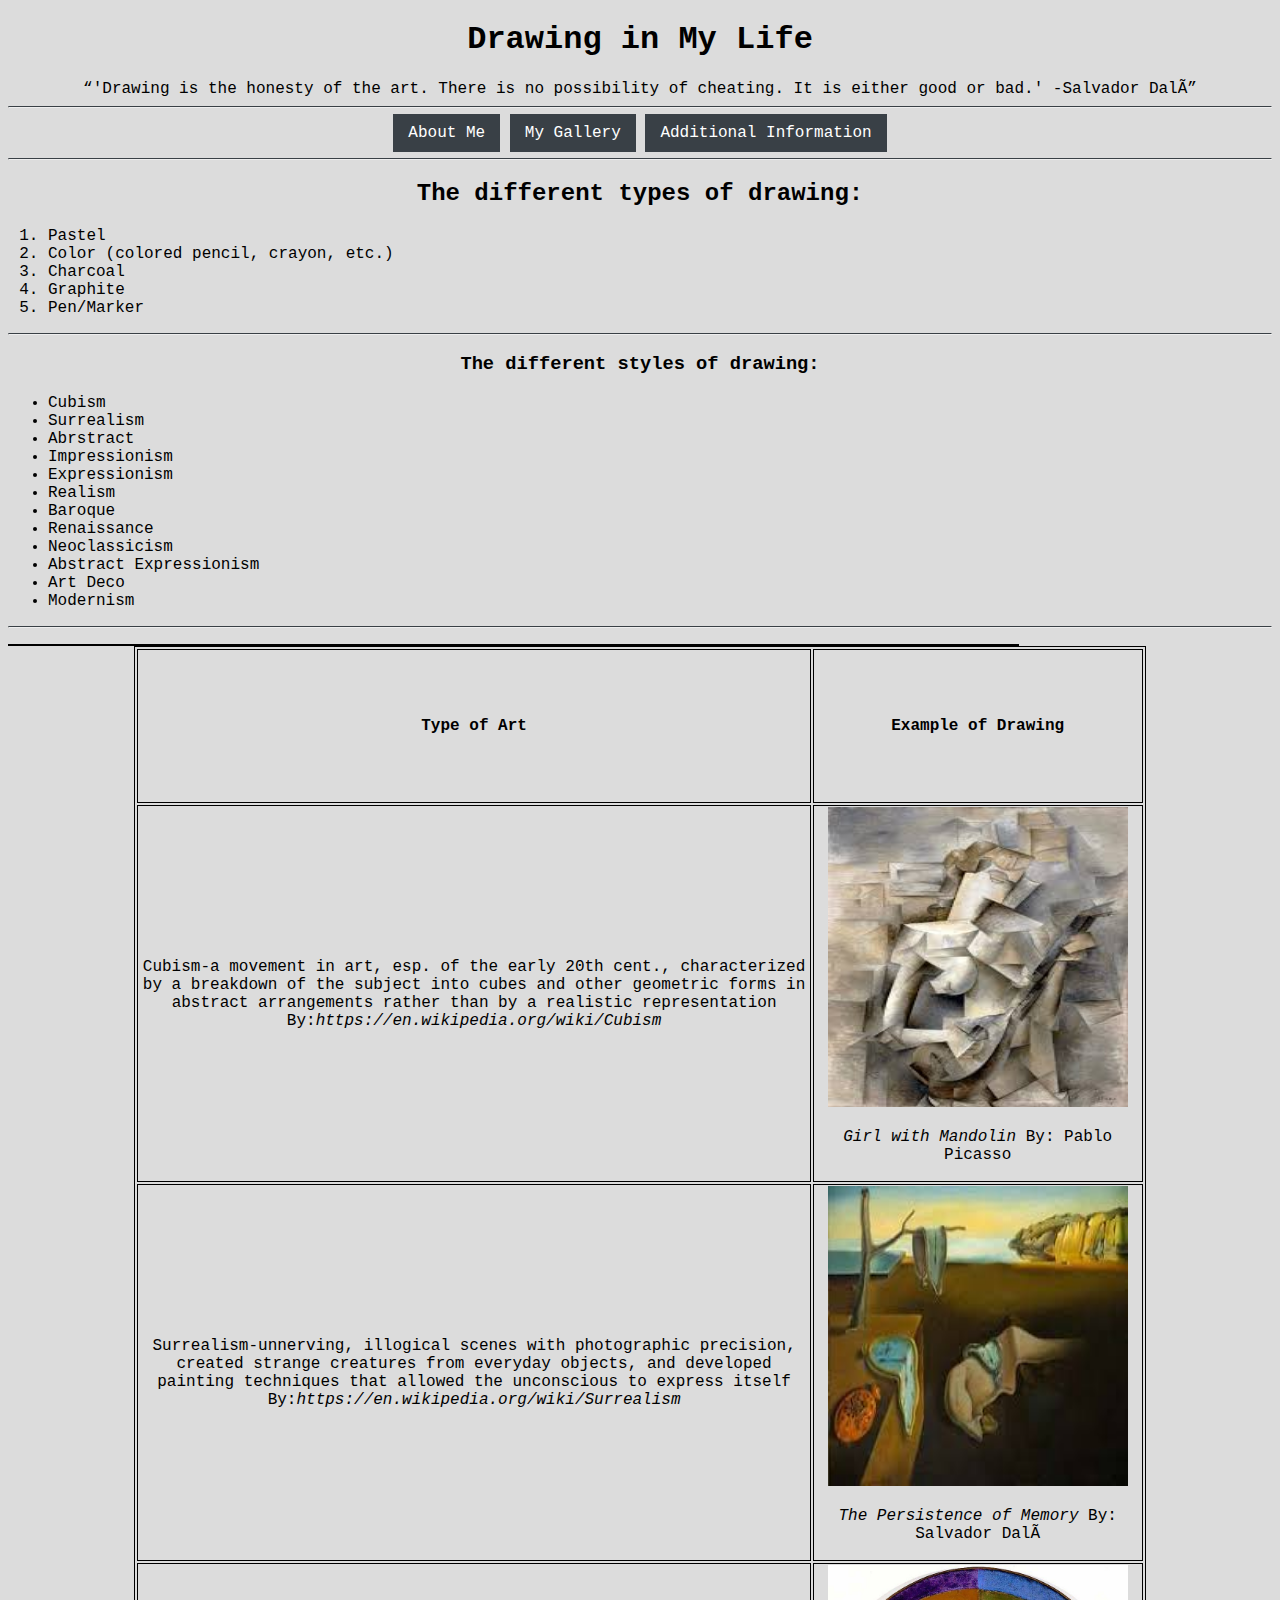
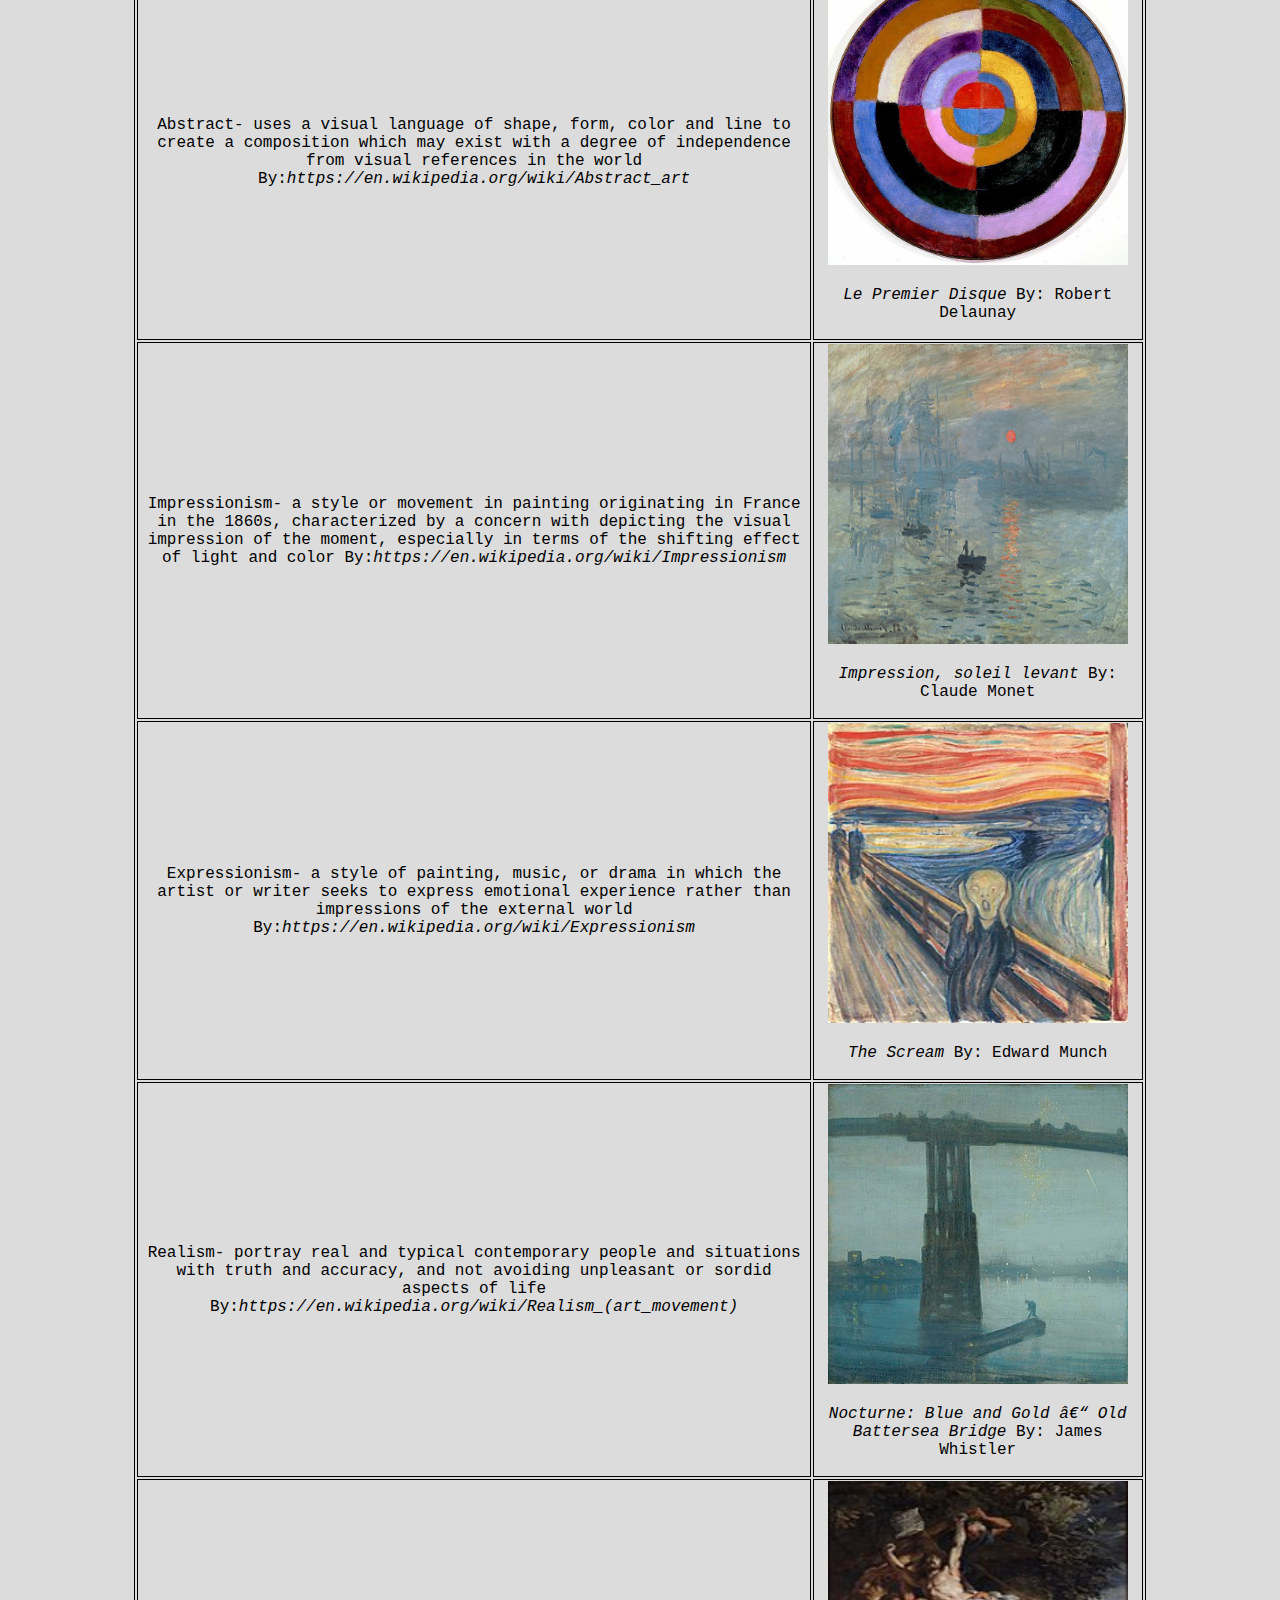
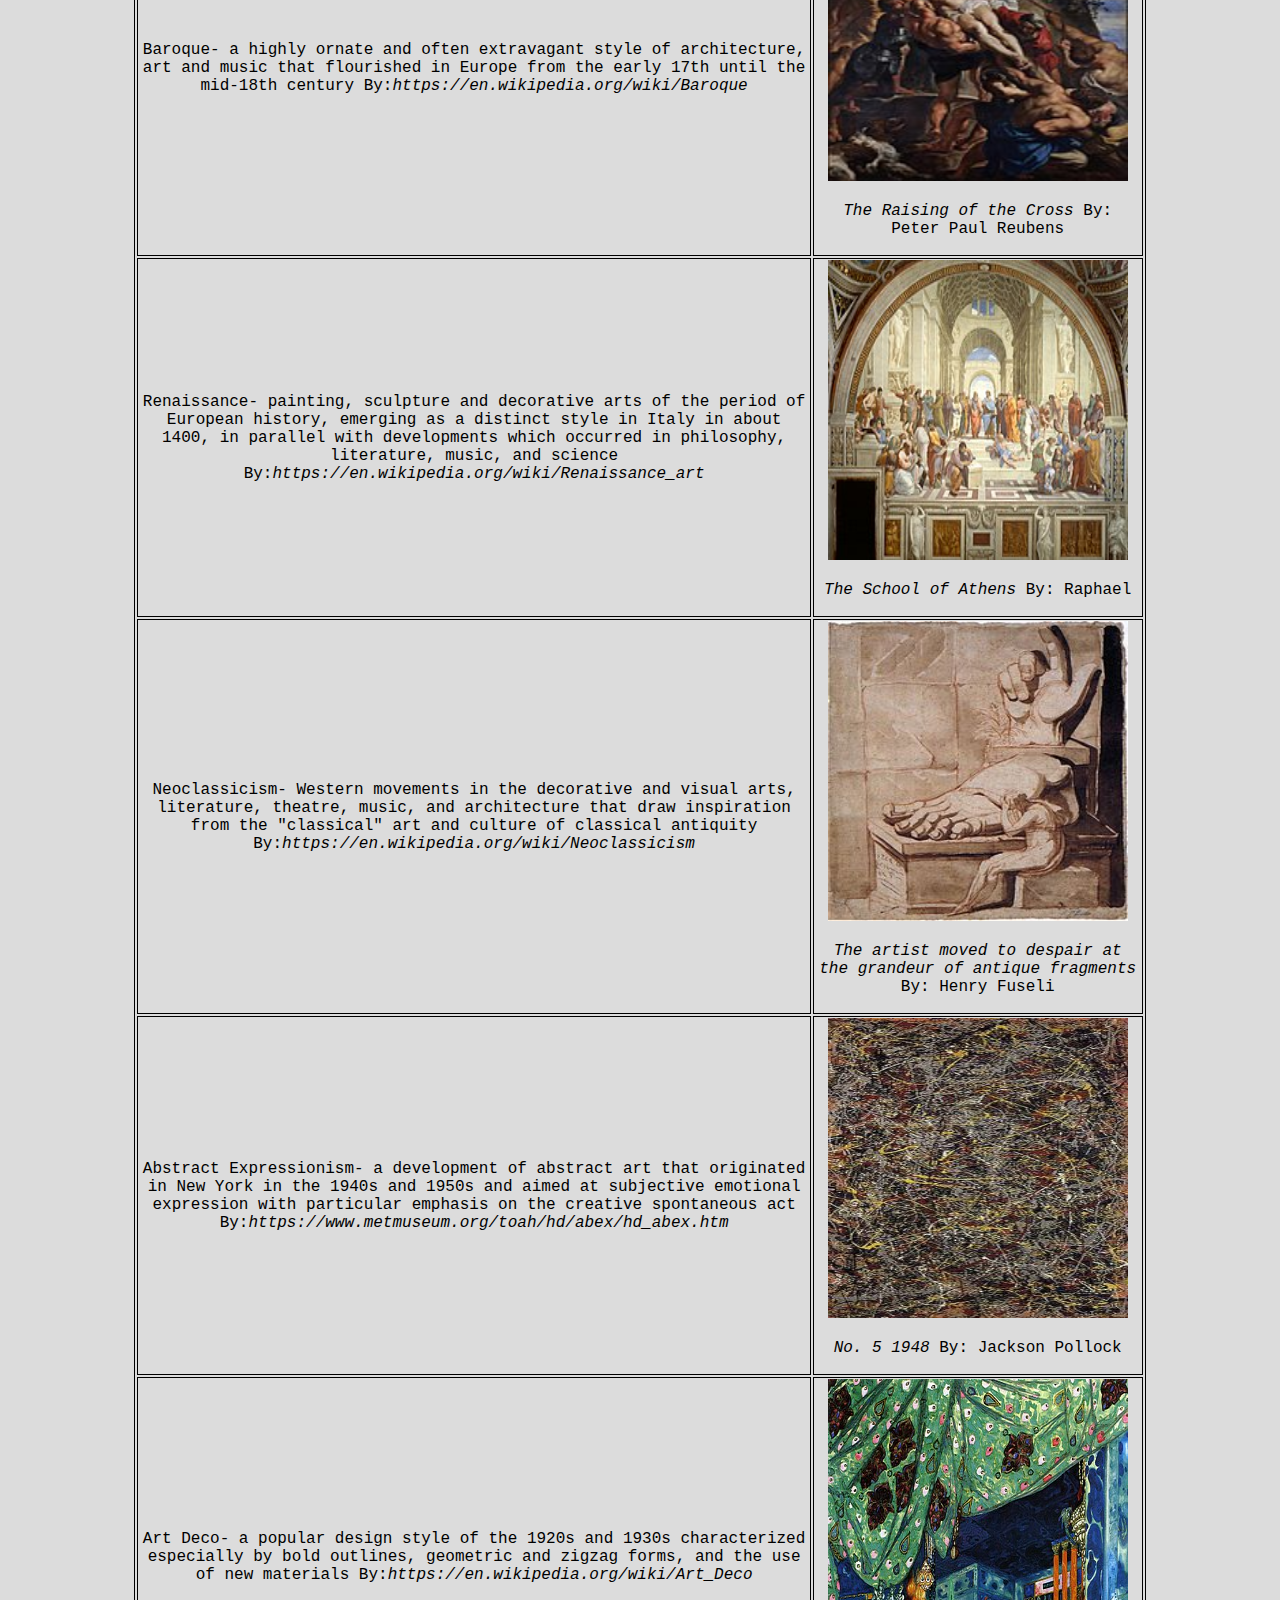
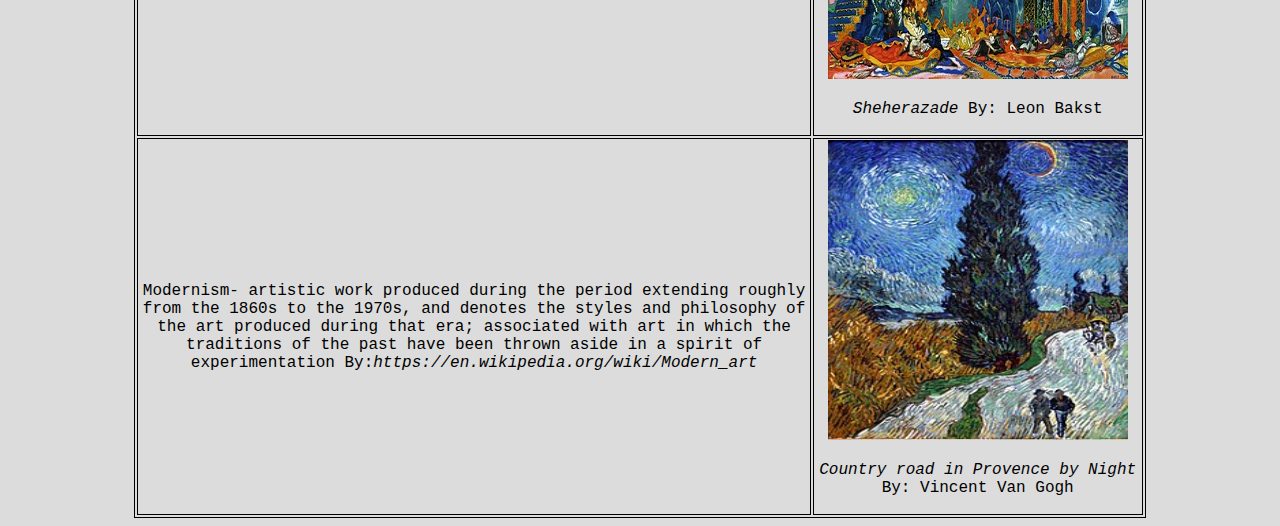
==== index.html @ 3efa5e1b "Update index.html" ====
<!DOCTYPE HTML PUBLIC "-//W3C//DTD HTML 4.01//EN" "http://www.w3.org/TR/html4/strict.dtd">
<html>
  <head>
    <META http-equiv="Content-Type" content="text/html;charset=ISO- 8859-1">
    <link rel="stylesheet" href="style.css">
    <title> The Art of Drawing 
          By: Abby Robinson
    </title>
  </head>
  <body>
    <main>
    <h1>Drawing in My Life</h1>
      <q>'Drawing is the honesty of the art. There is no possibility of cheating. It is either good or bad.' -Salvador Dalí</q>
    <hr>
      <div style="color:LightGray">
      <p></p>
      <p></p>
      <p></p>
      <div id="d01">
      <a href="https://aer75704.github.io/about">About Me</a>
      <a href="https://aer75704.github.io/mygallery">My Gallery</a>
      <a href="https://aer75704.github.io/etc">Additional Information</a>      
    </div>
      </div>
      <p></p>
      <p></p>
      <p></p>
      <hr>
    <p></p>
    <h2> The different types of drawing:</h2>
    <div style="text-align:left">     
          <ol>
                    <li>Pastel</li>
                    <li>Color (colored pencil, crayon, etc.)</li>
                    <li>Charcoal</li>
                    <li>Graphite</li>
                    <li>Pen/Marker</li>
          </ol>  
    </div>
    <hr>
    <h3> The different styles of drawing:</h3>
  <div style="text-align:left">  
      <ul>
        <li>Cubism</li>
        <li>Surrealism</li>
        <li>Abrstract</li>
        <li>Impressionism</li>
        <li>Expressionism</li>
        <li>Realism</li>
        <li>Baroque</li>
        <li>Renaissance</li>
        <li>Neoclassicism</li> 
        <li>Abstract Expressionism</li>
        <li>Art Deco</li>
        <li>Modernism</li>
      </ul>
    </div>
    </main>
    <hr>
    <p></p>
    <p></p>
    <table>
      <table align="center">
      <thead>
        <tr>
        <th>Type of Art</th>
        <th>Example of Drawing</th>
        </tr> 
      </thead>
      <tbody>
        <tr>
            <td>Cubism-a movement in art, esp. of the early 20th cent., characterized by a breakdown of the subject into cubes and other geometric forms in abstract arrangements rather than by a realistic representation By:<cite>https://en.wikipedia.org/wiki/Cubism</cite></td>
            <td><img src="Cubism.jpeg" alt="Cubism Artwork By: Pablo Picasso"><p><cite>Girl with Mandolin </cite>By: Pablo Picasso</p></td>
        </tr>
        <tr>
            <td>Surrealism-unnerving, illogical scenes with photographic precision, created strange creatures from everyday objects, and developed painting techniques that allowed the unconscious to express itself By:<cite>https://en.wikipedia.org/wiki/Surrealism</cite></td>
            <td><img src="Surrealism.jpeg" alt="Surrealist Artwork By: Salvador Dalí"><p><cite>The Persistence of Memory </cite>By: Salvador Dalí</p></td>
        </tr>
        <tr>
            <td>Abstract- uses a visual language of shape, form, color and line to create a composition which may exist with a degree of independence from visual references in the world By:<cite>https://en.wikipedia.org/wiki/Abstract_art</cite></td>
            <td><img src="Abstract.jpeg" alt="Abstract Artwork By: Robert Delaunay"><p><cite>Le Premier Disque </cite>By: Robert Delaunay</p></td>
        </tr>
        <tr>
            <td>Impressionism- a style or movement in painting originating in France in the 1860s, characterized by a concern with depicting the visual impression of the moment, especially in terms of the shifting effect of light and color By:<cite>https://en.wikipedia.org/wiki/Impressionism</cite></td>
            <td><img src="Impressionism.jpeg" alt="Impressionist Artwork By: Claud Monet"><p><cite>Impression, soleil levant </cite>By: Claude Monet</p></td>
        </tr>
        <tr>
            <td>Expressionism- a style of painting, music, or drama in which the artist or writer seeks to express emotional experience rather than impressions of the external world By:<cite>https://en.wikipedia.org/wiki/Expressionism</cite></td>
            <td><img src="Expressionism.jpeg" alt="Expressionist Artwork By: Edward Munch"><p><cite>The Scream </cite>By: Edward Munch</p></td>
        </tr>
        <tr>
            <td>Realism- portray real and typical contemporary people and situations with truth and accuracy, and not avoiding unpleasant or sordid aspects of life By:<cite>https://en.wikipedia.org/wiki/Realism_(art_movement)</cite></td>
          <td><img src="Realism.jpeg" alt="Realist Artwork By: James Whistler"><p><cite>Nocturne: Blue and Gold – Old Battersea Bridge </cite>By: James Whistler</p></td>
        </tr>
        <tr>
            <td>Baroque- a highly ornate and often extravagant style of architecture, art and music that flourished in Europe from the early 17th until the mid-18th century By:<cite>https://en.wikipedia.org/wiki/Baroque</cite></td>
            <td><img src="Baroque.jpeg" alt="Baroque Artwork By: Peter Paul Reubens"><p><cite>The Raising of the Cross </cite>By: Peter Paul Reubens</p></td>
        </tr>
        <tr>
            <td>Renaissance- painting, sculpture and decorative arts of the period of European history, emerging as a distinct style in Italy in about 1400, in parallel with developments which occurred in philosophy, literature, music, and science By:<cite>https://en.wikipedia.org/wiki/Renaissance_art</cite></td>
            <td><img src="Renaissance.jpeg" alt="Renaissance Artwork By: Raphael"><p><cite>The School of Athens </cite>By: Raphael</p></td>
        </tr>
        <tr>
            <td>Neoclassicism- Western movements in the decorative and visual arts, literature, theatre, music, and architecture that draw inspiration from the "classical" art and culture of classical antiquity By:<cite>https://en.wikipedia.org/wiki/Neoclassicism</cite></td>
            <td><img src="Neoclassicism.jpeg" alt="Neoclassicist Artwork By: Henry Fuseli"><p><cite>The artist moved to despair at the grandeur of antique fragments </cite>By: Henry Fuseli</p></td>
        </tr>
        <tr>
            <td>Abstract Expressionism- a development of abstract art that originated in New York in the 1940s and 1950s and aimed at subjective emotional expression with particular emphasis on the creative spontaneous act By:<cite>https://www.metmuseum.org/toah/hd/abex/hd_abex.htm</cite></td>
            <td><img src="Abstract Expressionism.jpeg" alt="Abstract Expressionist Artwork By: Jackson Pollock"><p><cite>No. 5 1948 </cite>By: Jackson Pollock</p></td>
        </tr>
        <tr>
            <td>Art Deco- a popular design style of the 1920s and 1930s characterized especially by bold outlines, geometric and zigzag forms, and the use of new materials By:<cite>https://en.wikipedia.org/wiki/Art_Deco</cite></caption></td>
            <td><img src="Art Deco.jpeg" alt="Art Deco Artwork By: Leon Bakst"><p><cite>Sheherazade </cite>By: Leon Bakst</p></td>
        </tr>
        <tr>
            <td>Modernism- artistic work produced during the period extending roughly from the 1860s to the 1970s, and denotes the styles and philosophy of the art produced during that era; associated with art in which the traditions of the past have been thrown aside in a spirit of experimentation By:<cite>https://en.wikipedia.org/wiki/Modern_art</cite></td>
            <td><img src="Modernism.jpeg" alt="Modernist Artwork By: Vincent Van Gogh"><p><cite>Country road in Provence by Night </cite>By: Vincent Van Gogh</p></td>
        </tr>
      </tbody>
    </table>
  </body>
</html>
---- style.css ----
body {
  font-family: "Courier New", Courier, monospace;
  text-align: center;
  background-color: Gainsboro;

}

img {
  height:300px;
  width:300px;

}

#d01 a {
  padding: 10px 15px;
  background-color: #394046;
  color: white;
  
}

#d01 a:link, a:visited {
  text-decoration: none;
  
}

#d01 a:hover {
  background-color: navy;
  color: white;
  
}

table, th, td {
   border: 1px solid black;

}

table {
    width: 80%;
}

th {
    height: 150px;
  
}

td {
  height: 300px;
    
}

hr {
  border-top: 1px solid #394046;
 
}
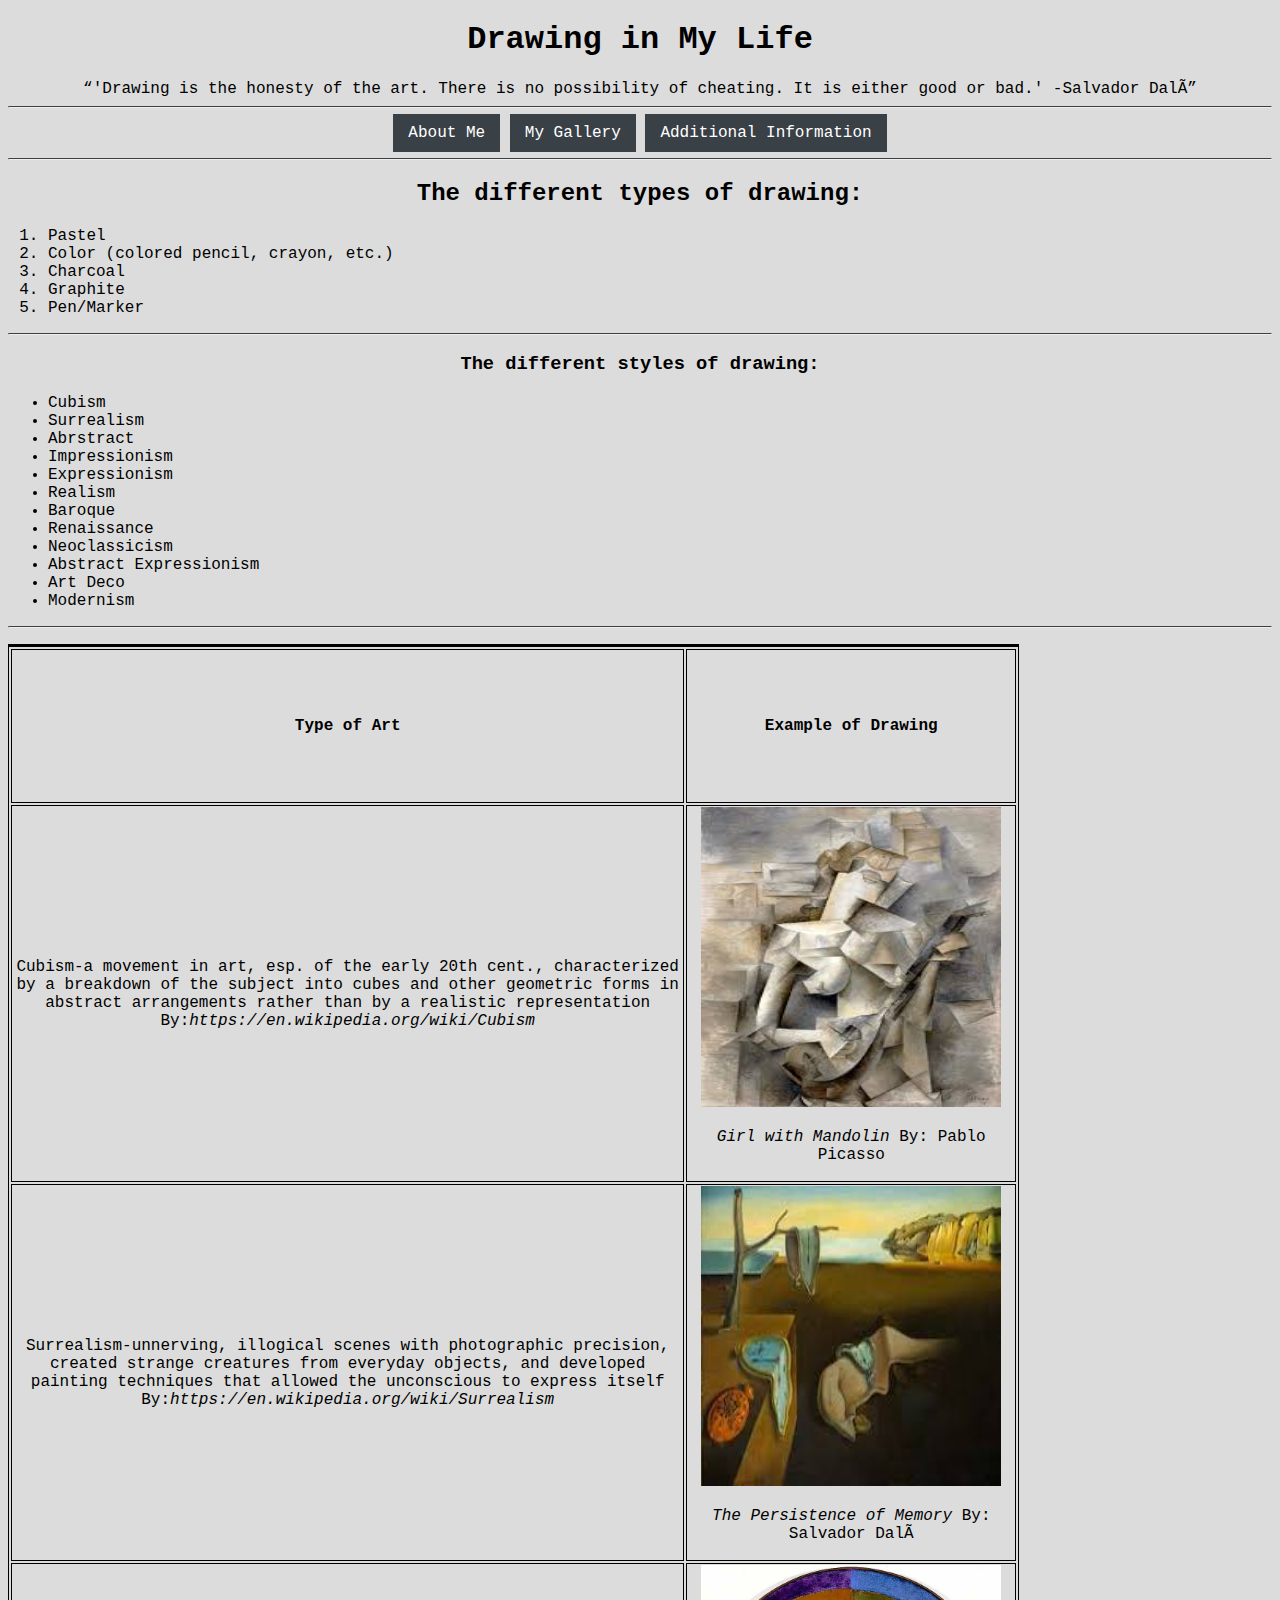
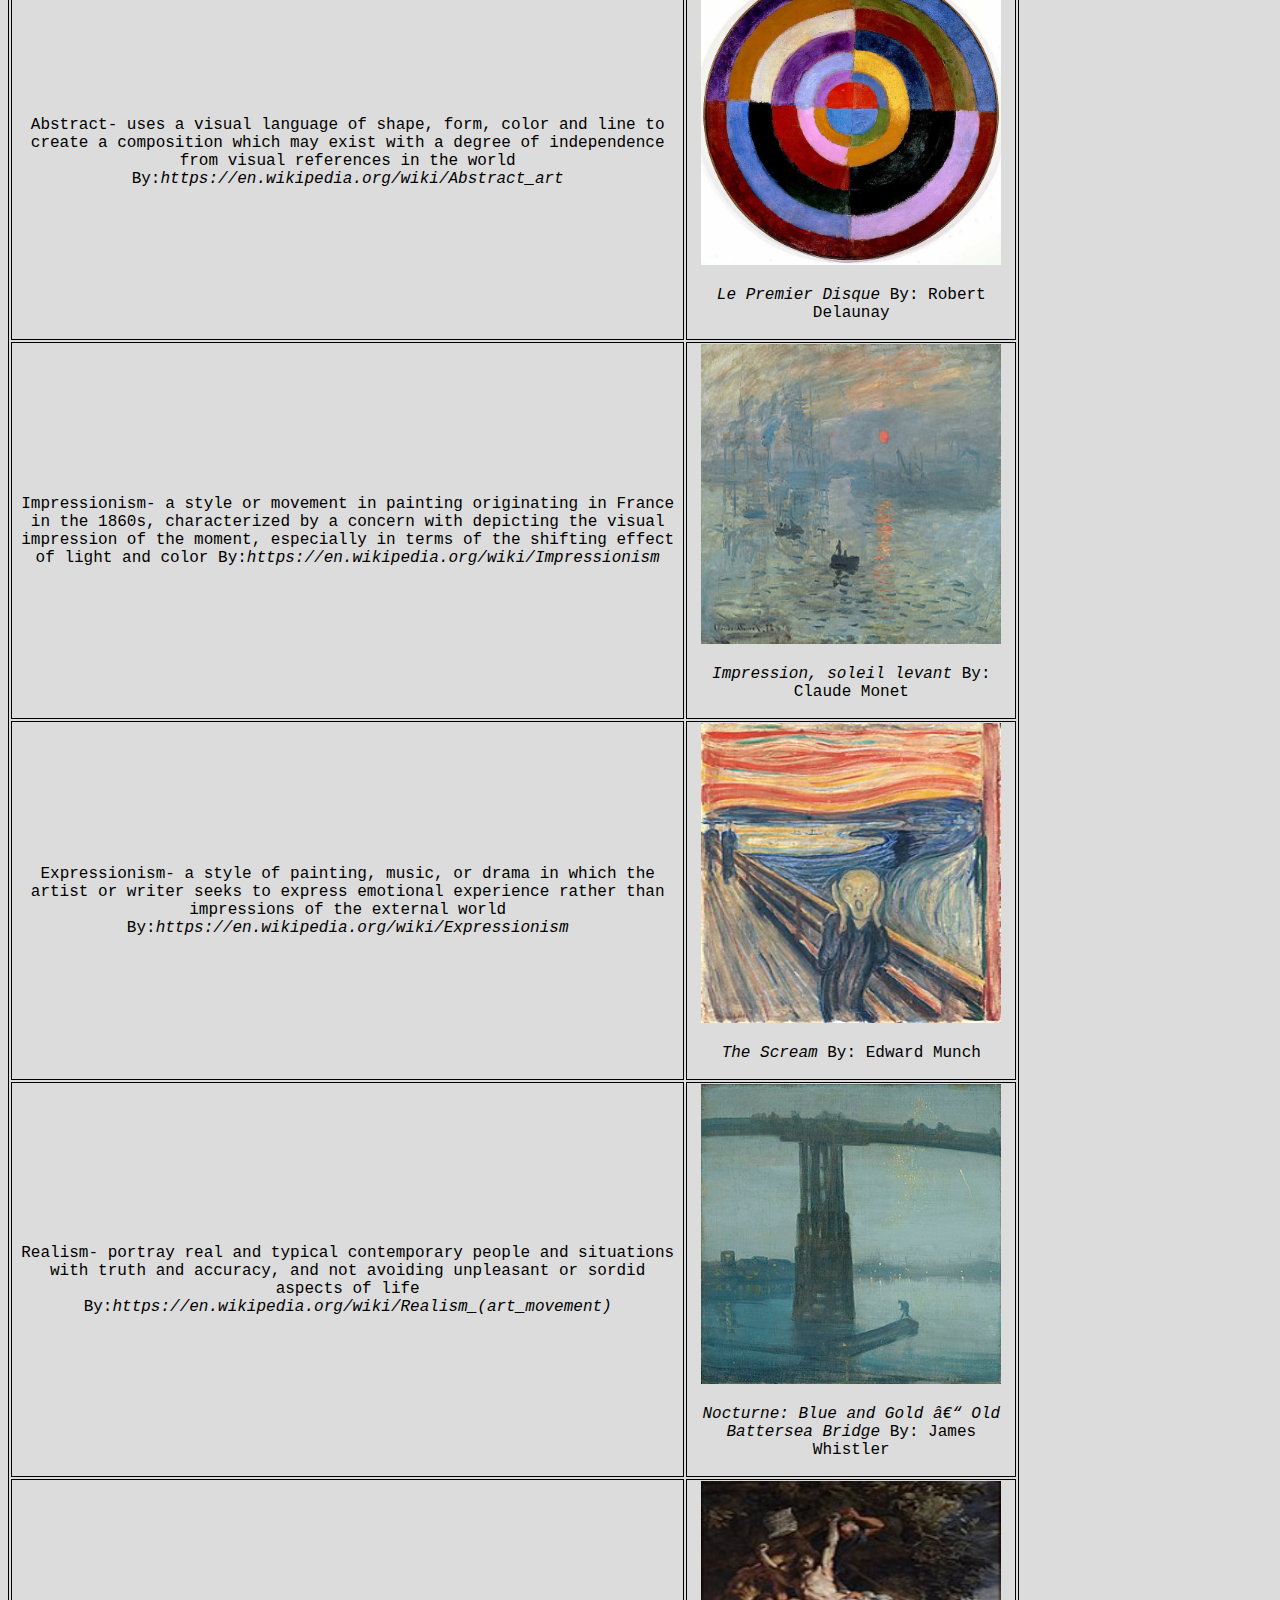
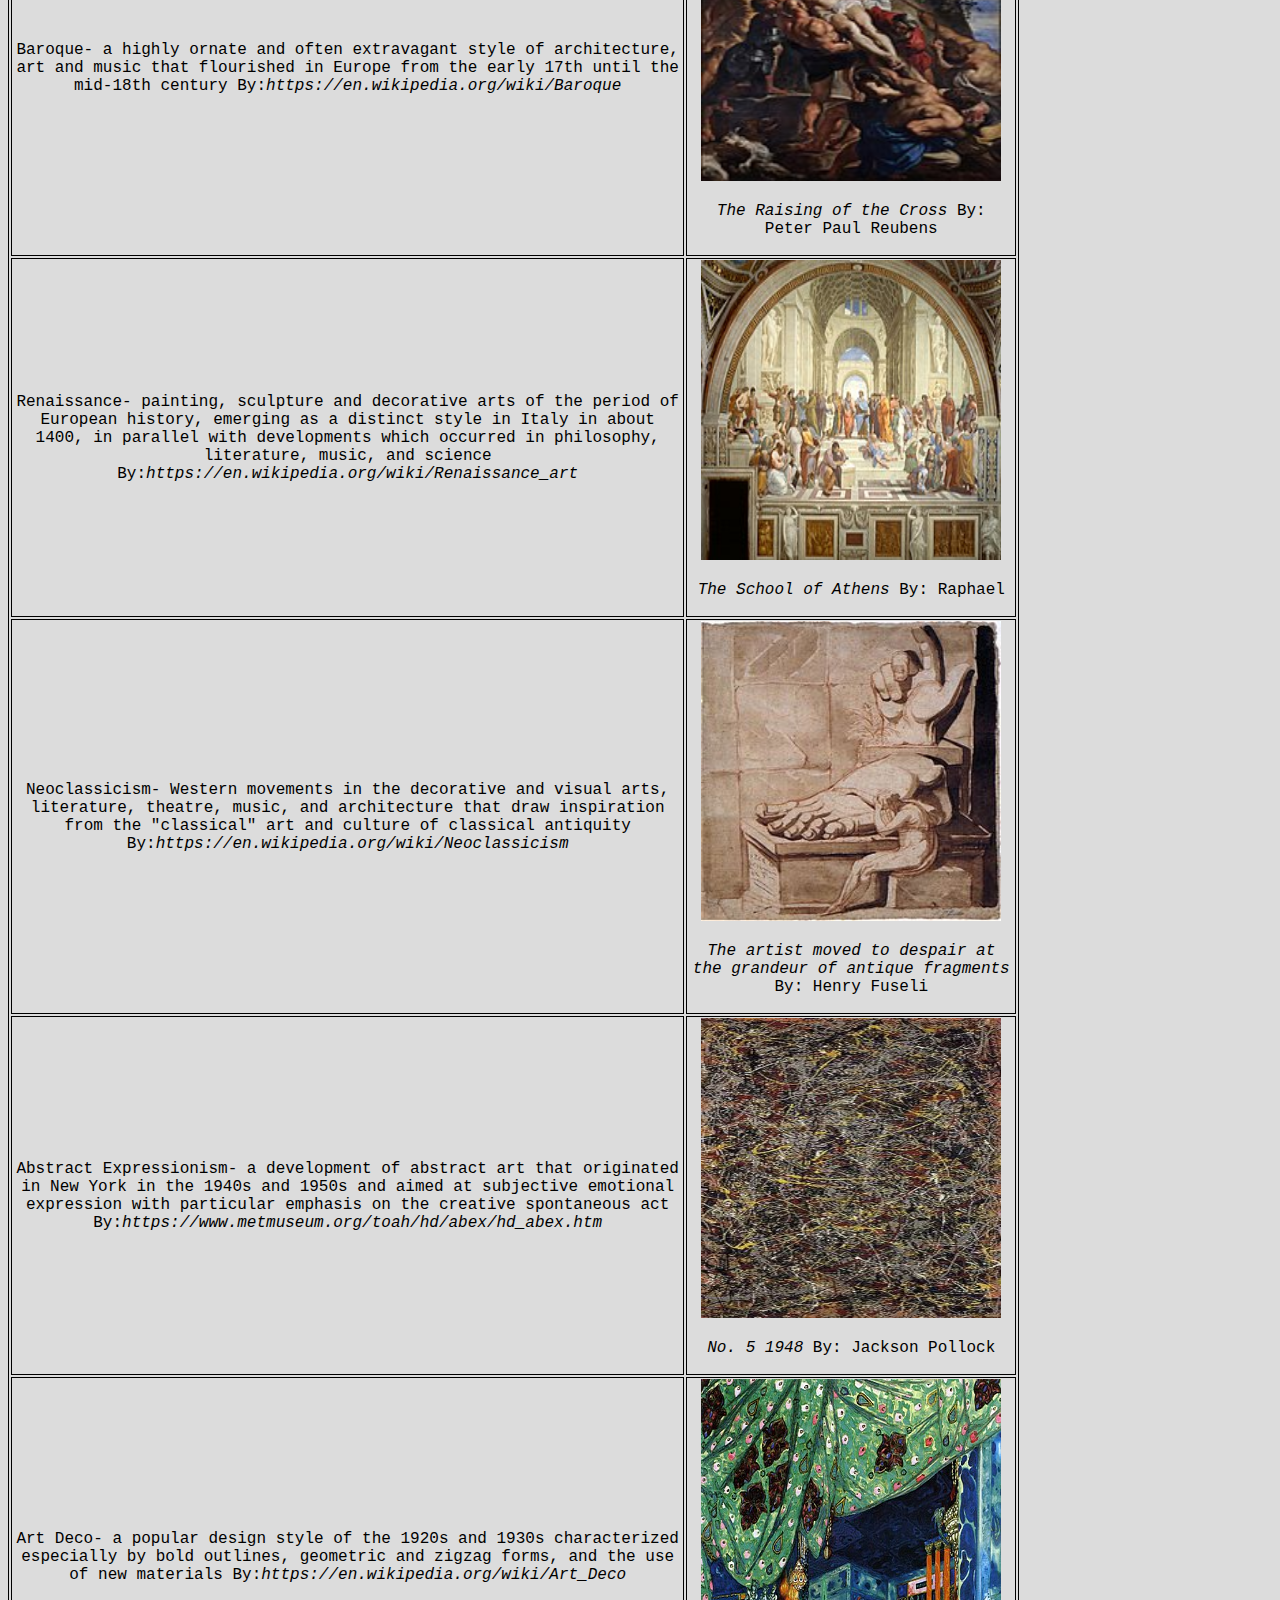
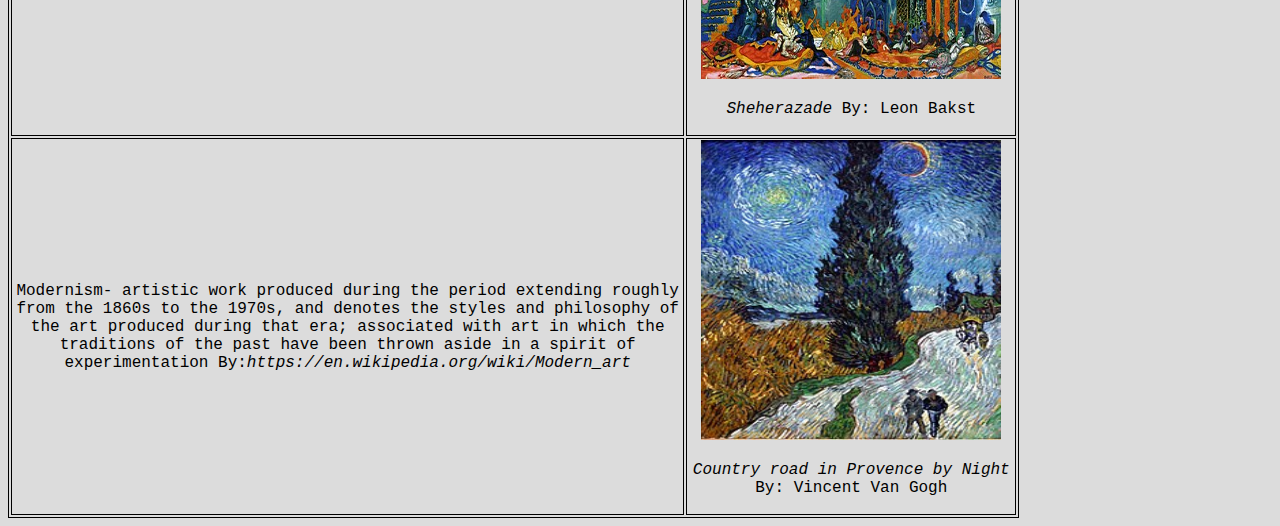
==== commit c7e3ade2: "Update index.html" ====
--- a/index.html
+++ b/index.html
@@ -60,7 +60,7 @@
     <p></p>
     <p></p>
     <table>
-      <table align="center">
+      <table>
       <thead>
         <tr>
         <th>Type of Art</th>
@@ -109,7 +109,7 @@
             <td><img src="Abstract Expressionism.jpeg" alt="Abstract Expressionist Artwork By: Jackson Pollock"><p><cite>No. 5 1948 </cite>By: Jackson Pollock</p></td>
         </tr>
         <tr>
-            <td>Art Deco- a popular design style of the 1920s and 1930s characterized especially by bold outlines, geometric and zigzag forms, and the use of new materials By:<cite>https://en.wikipedia.org/wiki/Art_Deco</cite></caption></td>
+            <td>Art Deco- a popular design style of the 1920s and 1930s characterized especially by bold outlines, geometric and zigzag forms, and the use of new materials By:<cite>https://en.wikipedia.org/wiki/Art_Deco</cite></td>
             <td><img src="Art Deco.jpeg" alt="Art Deco Artwork By: Leon Bakst"><p><cite>Sheherazade </cite>By: Leon Bakst</p></td>
         </tr>
         <tr>
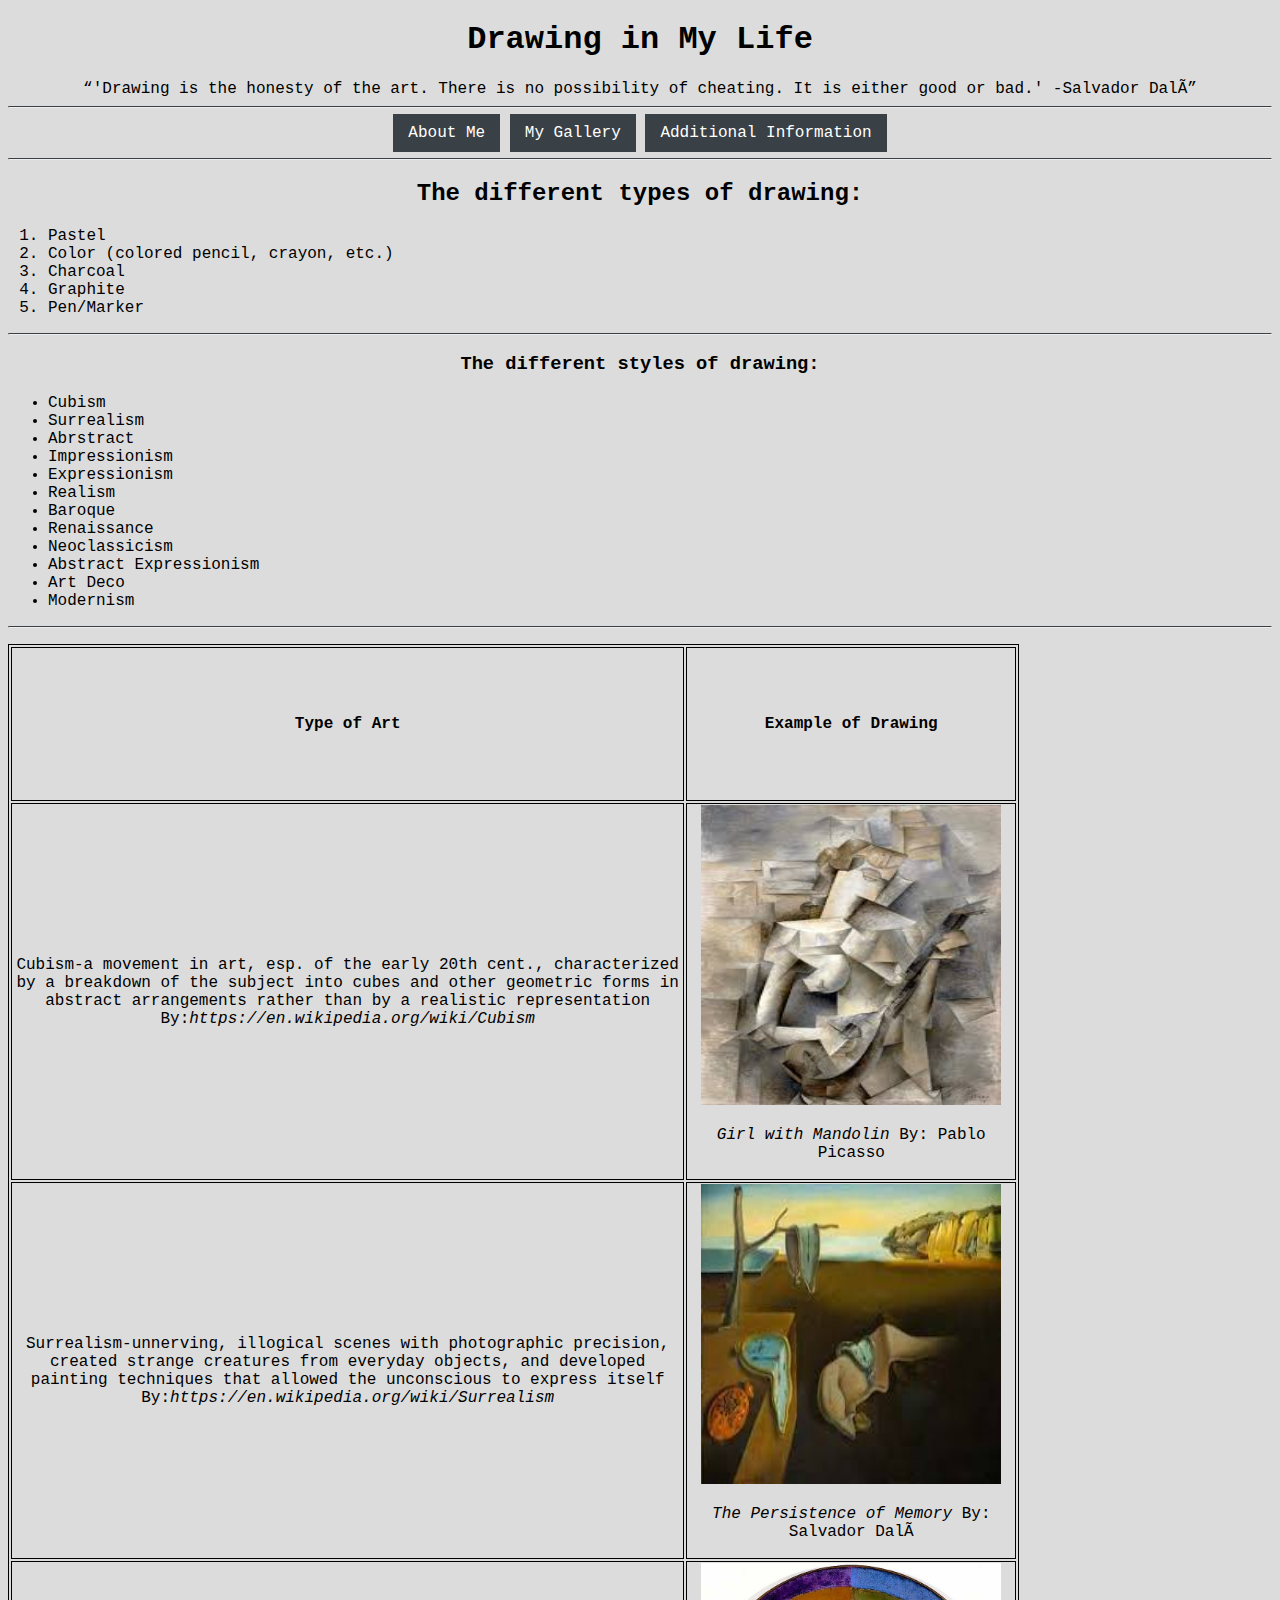
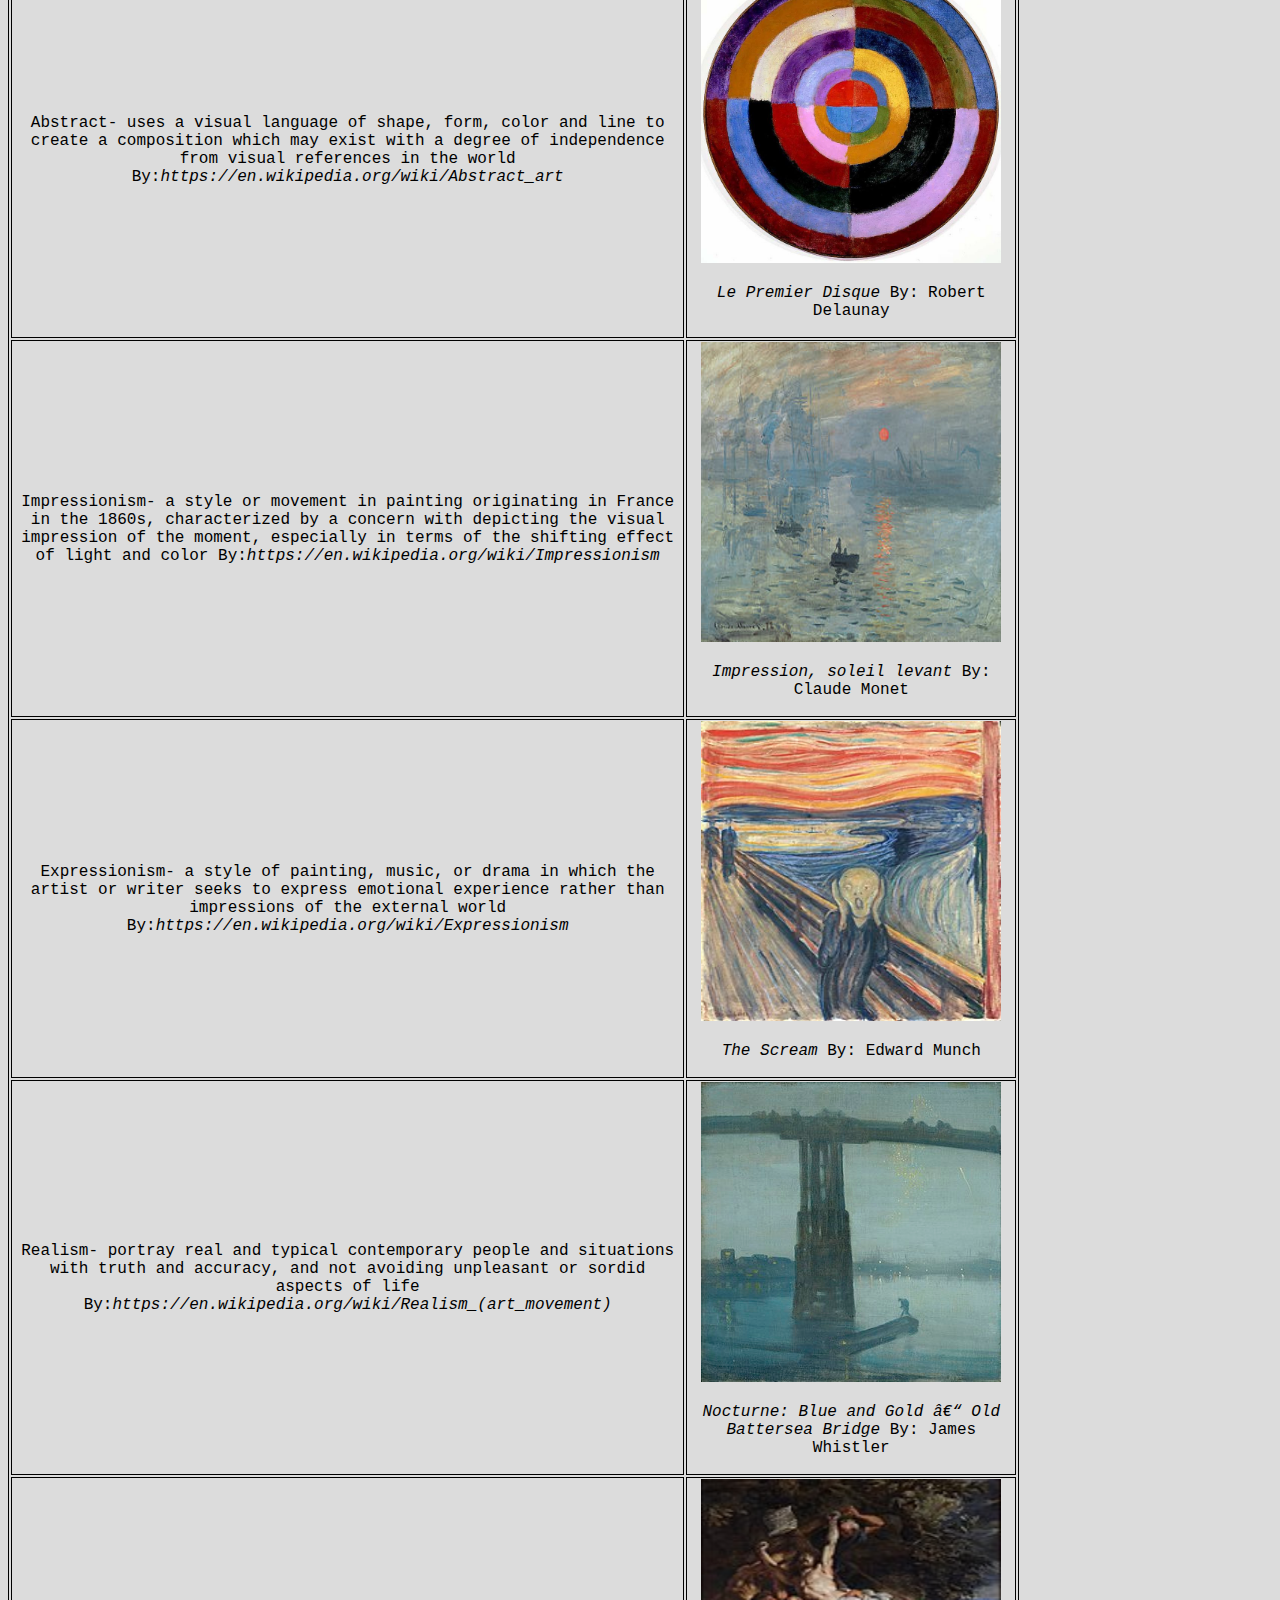
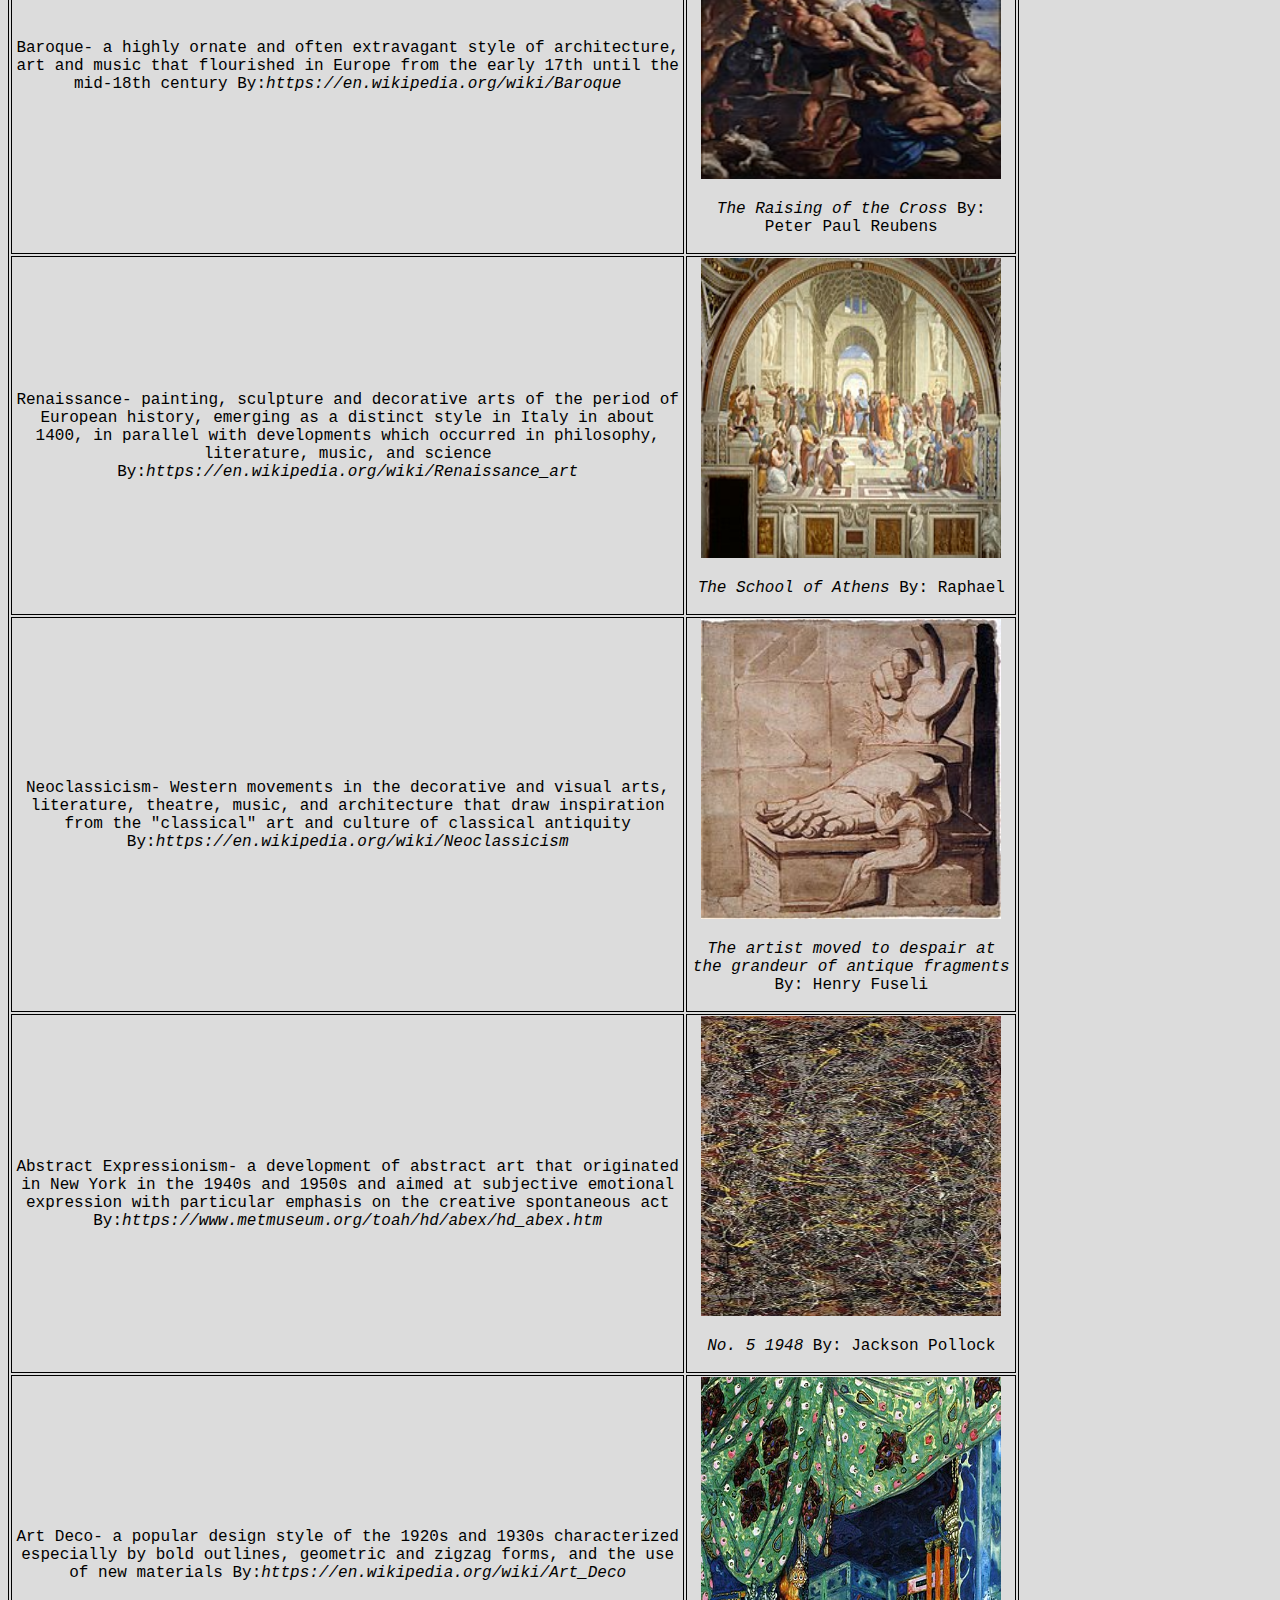
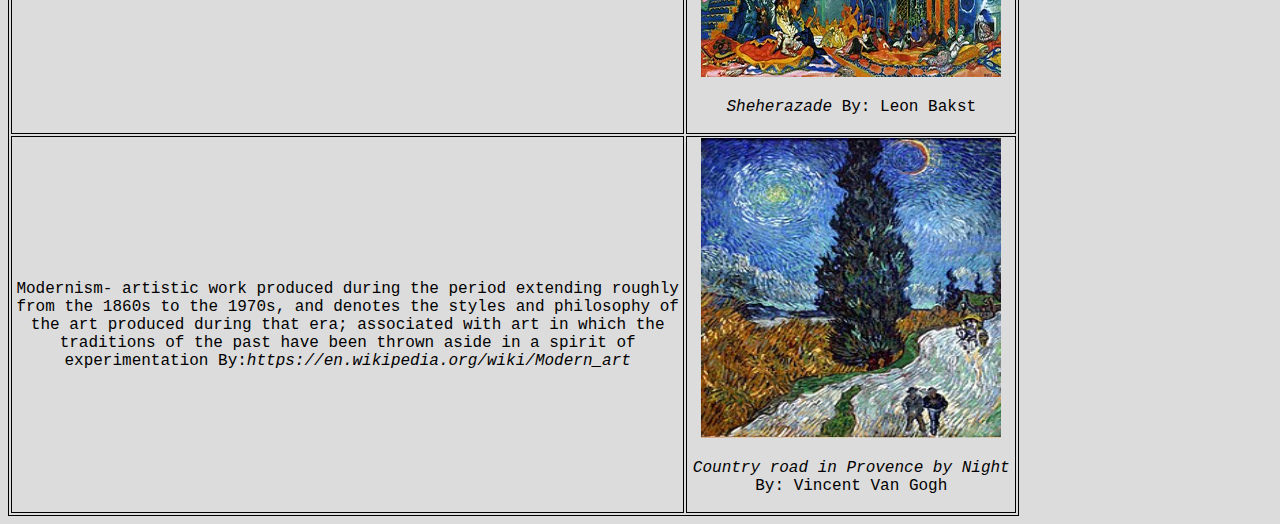
==== commit 7fe503df: "Update index.html" ====
--- a/index.html
+++ b/index.html
@@ -59,7 +59,6 @@
     <hr>
     <p></p>
     <p></p>
-    <table>
       <table>
       <thead>
         <tr>
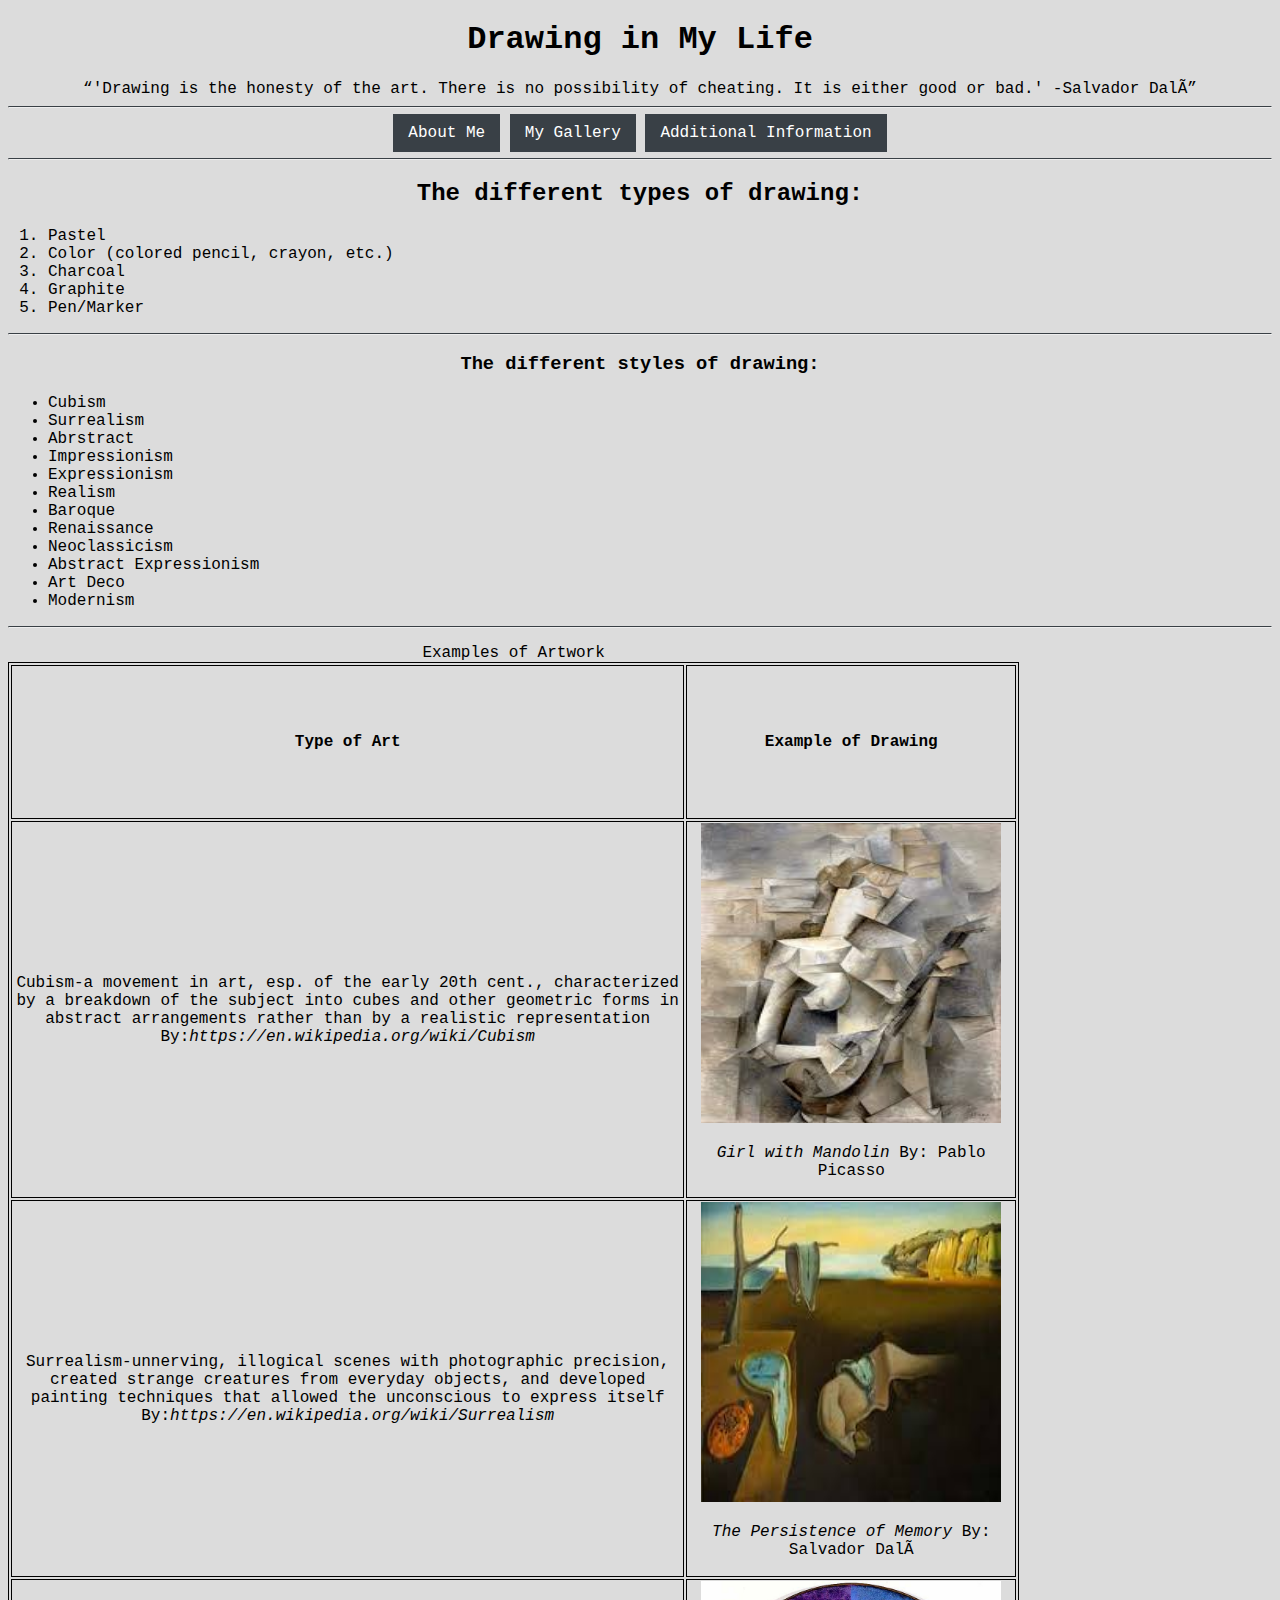
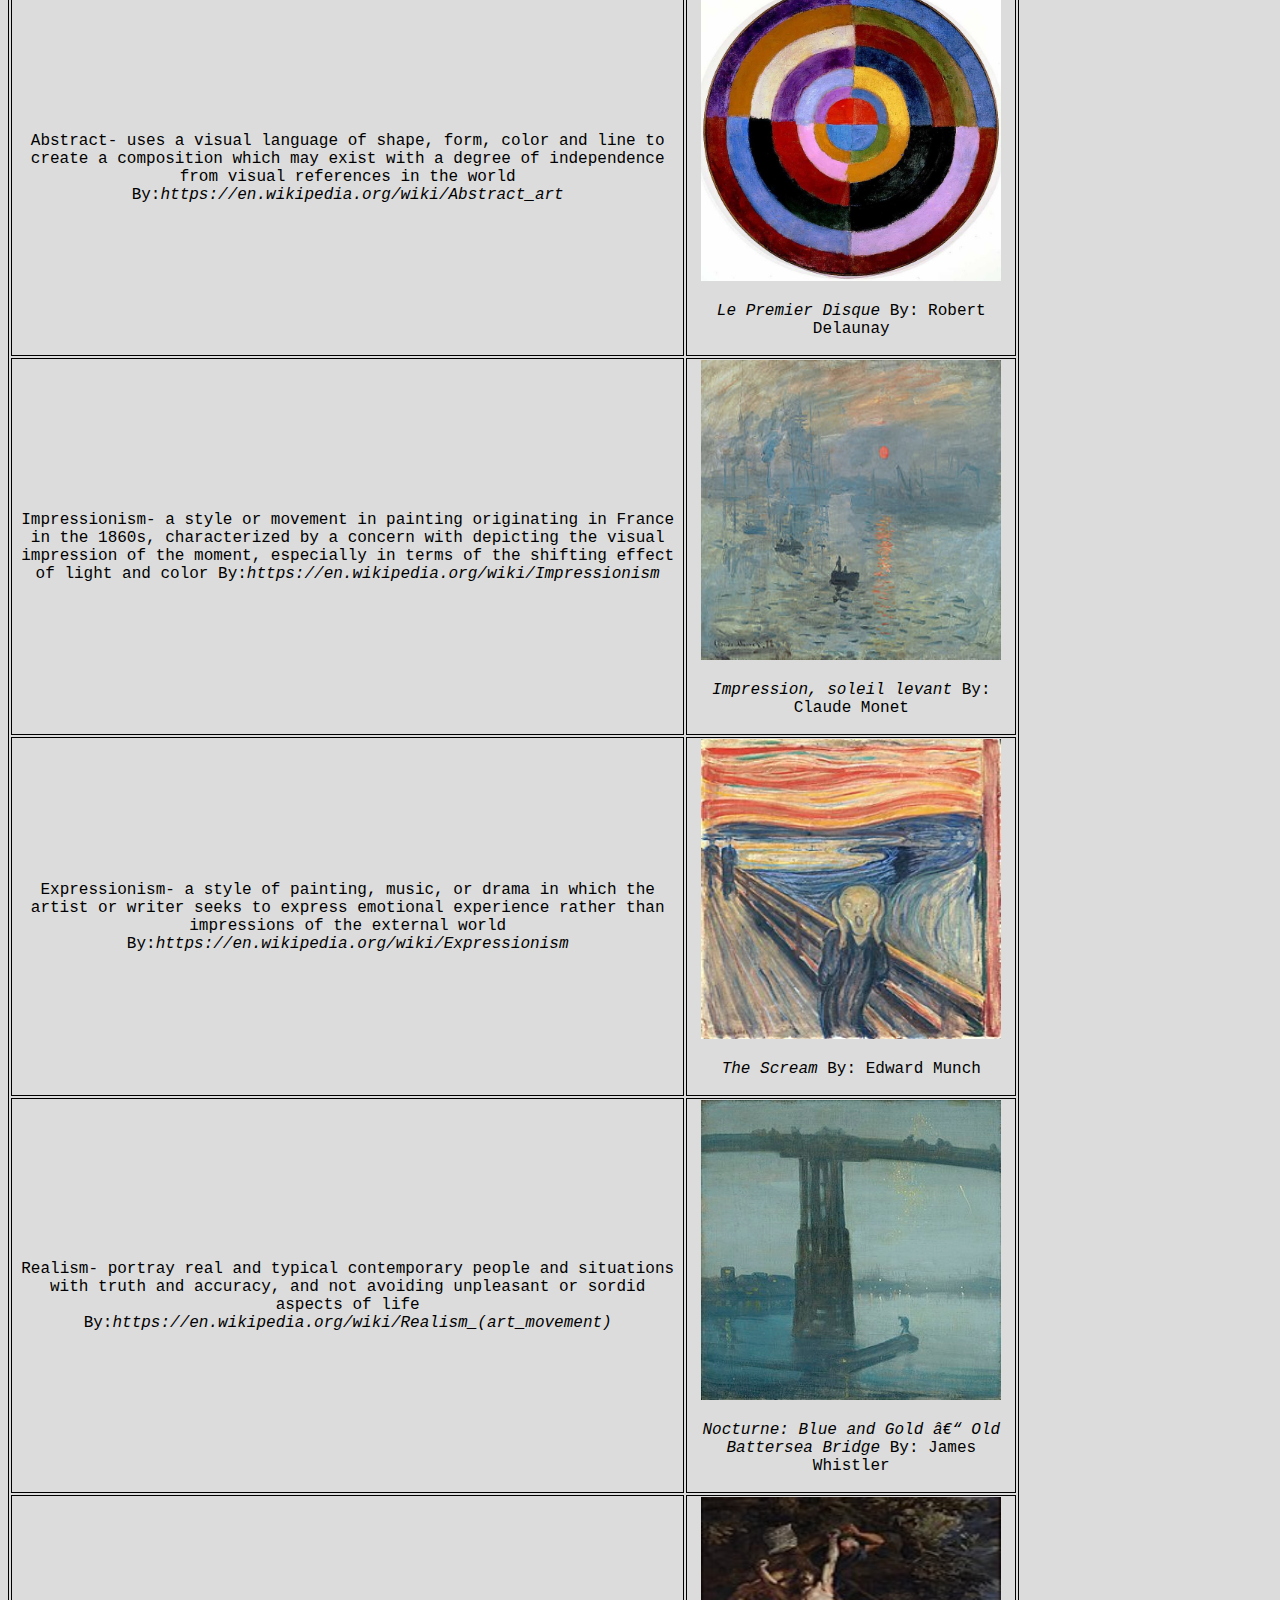
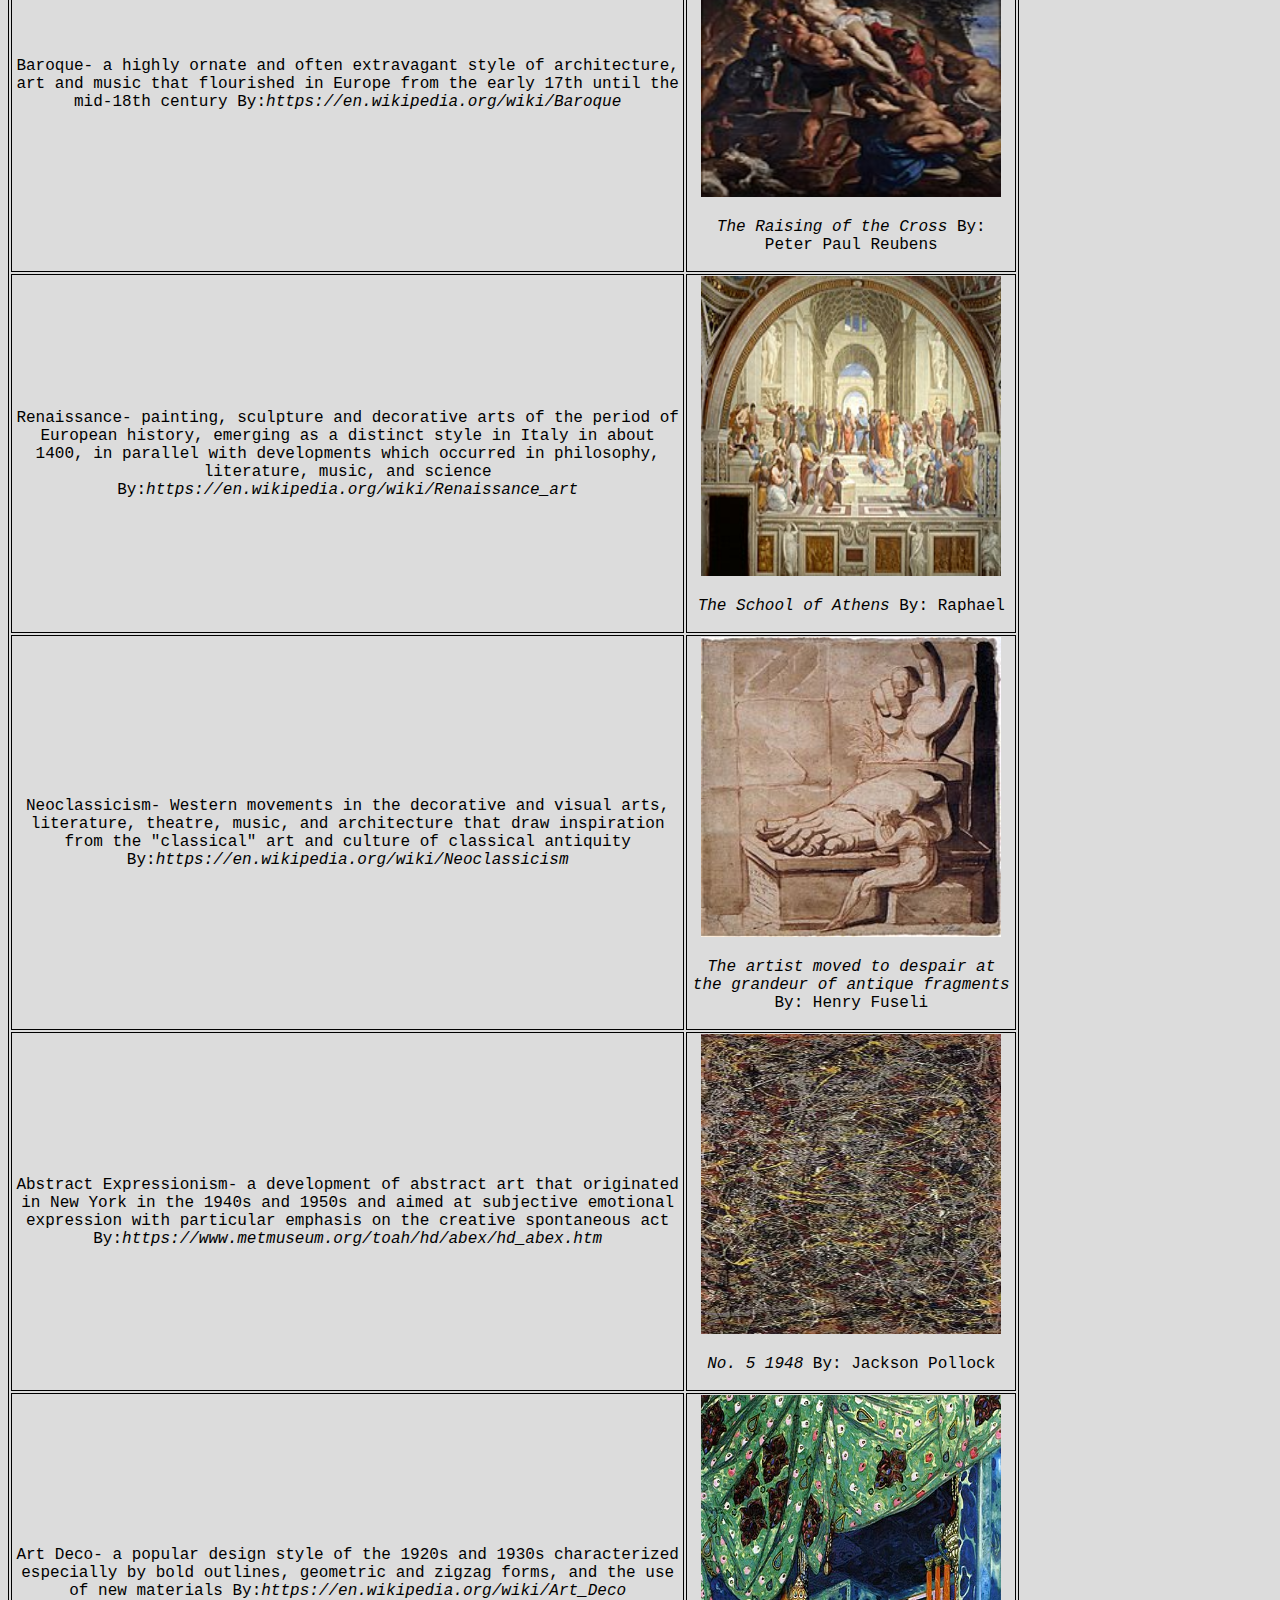
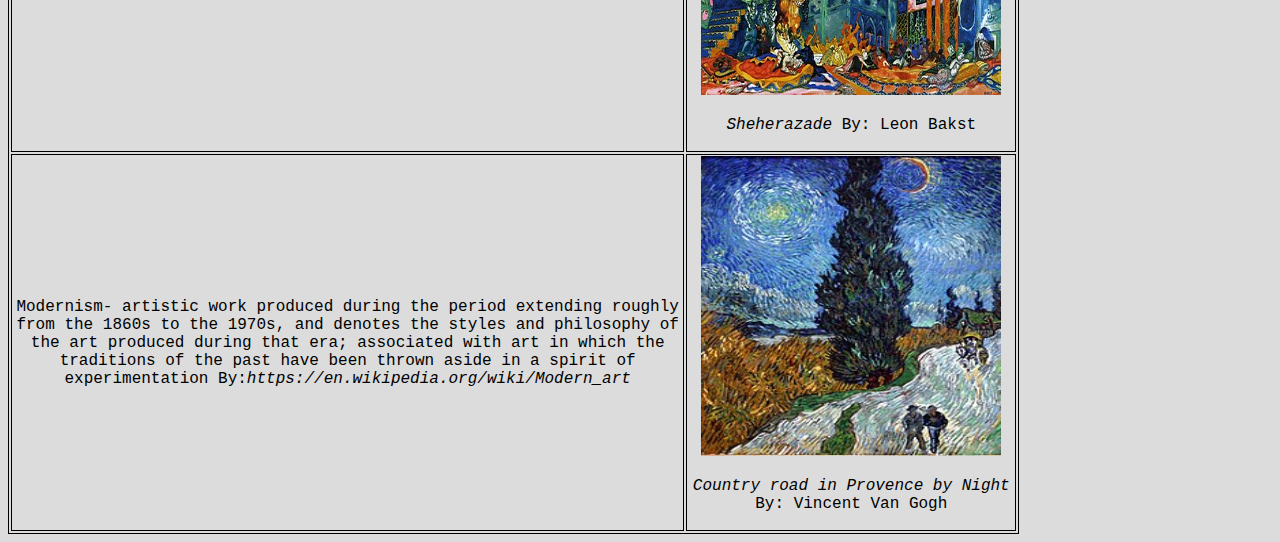
==== commit 107ef20c: "Update index.html" ====
--- a/index.html
+++ b/index.html
@@ -61,6 +61,7 @@
     <p></p>
       <table>
       <thead>
+        <caption>Examples of Artwork</caption>
         <tr>
         <th>Type of Art</th>
         <th>Example of Drawing</th>
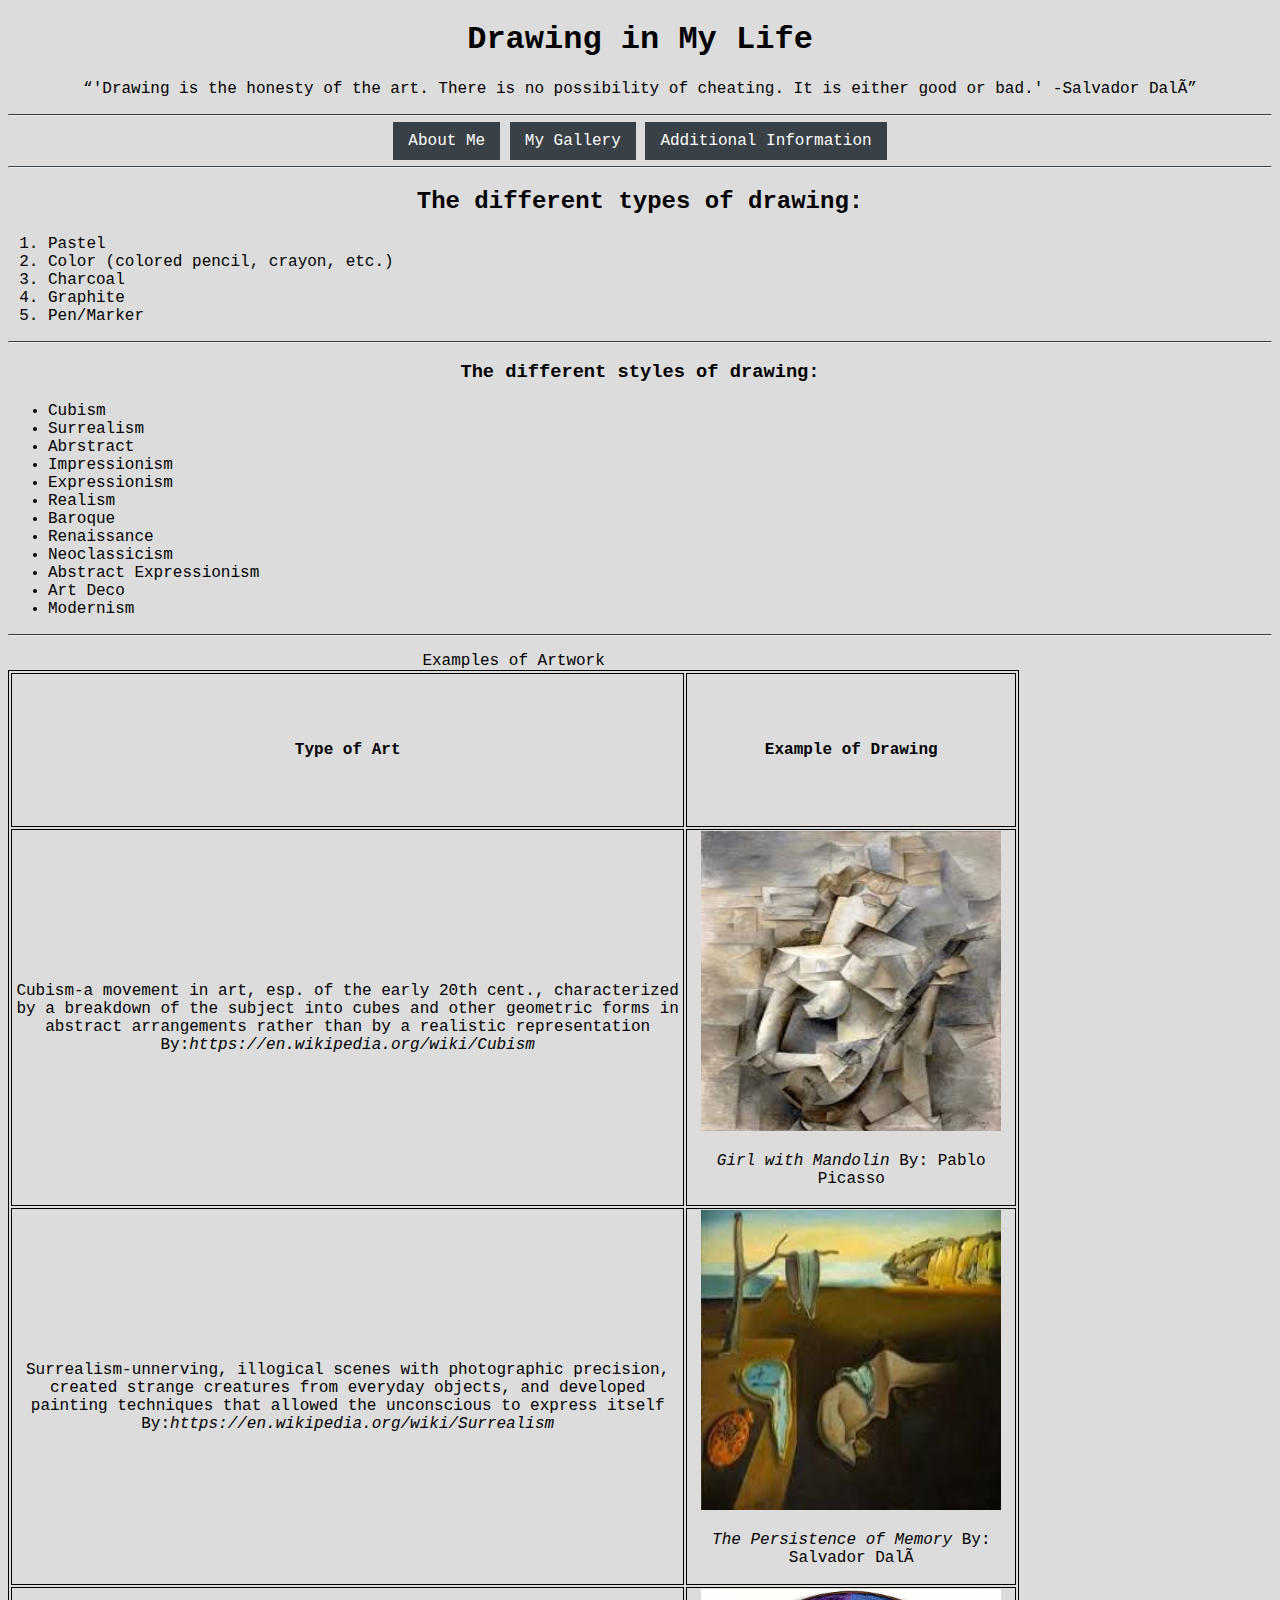
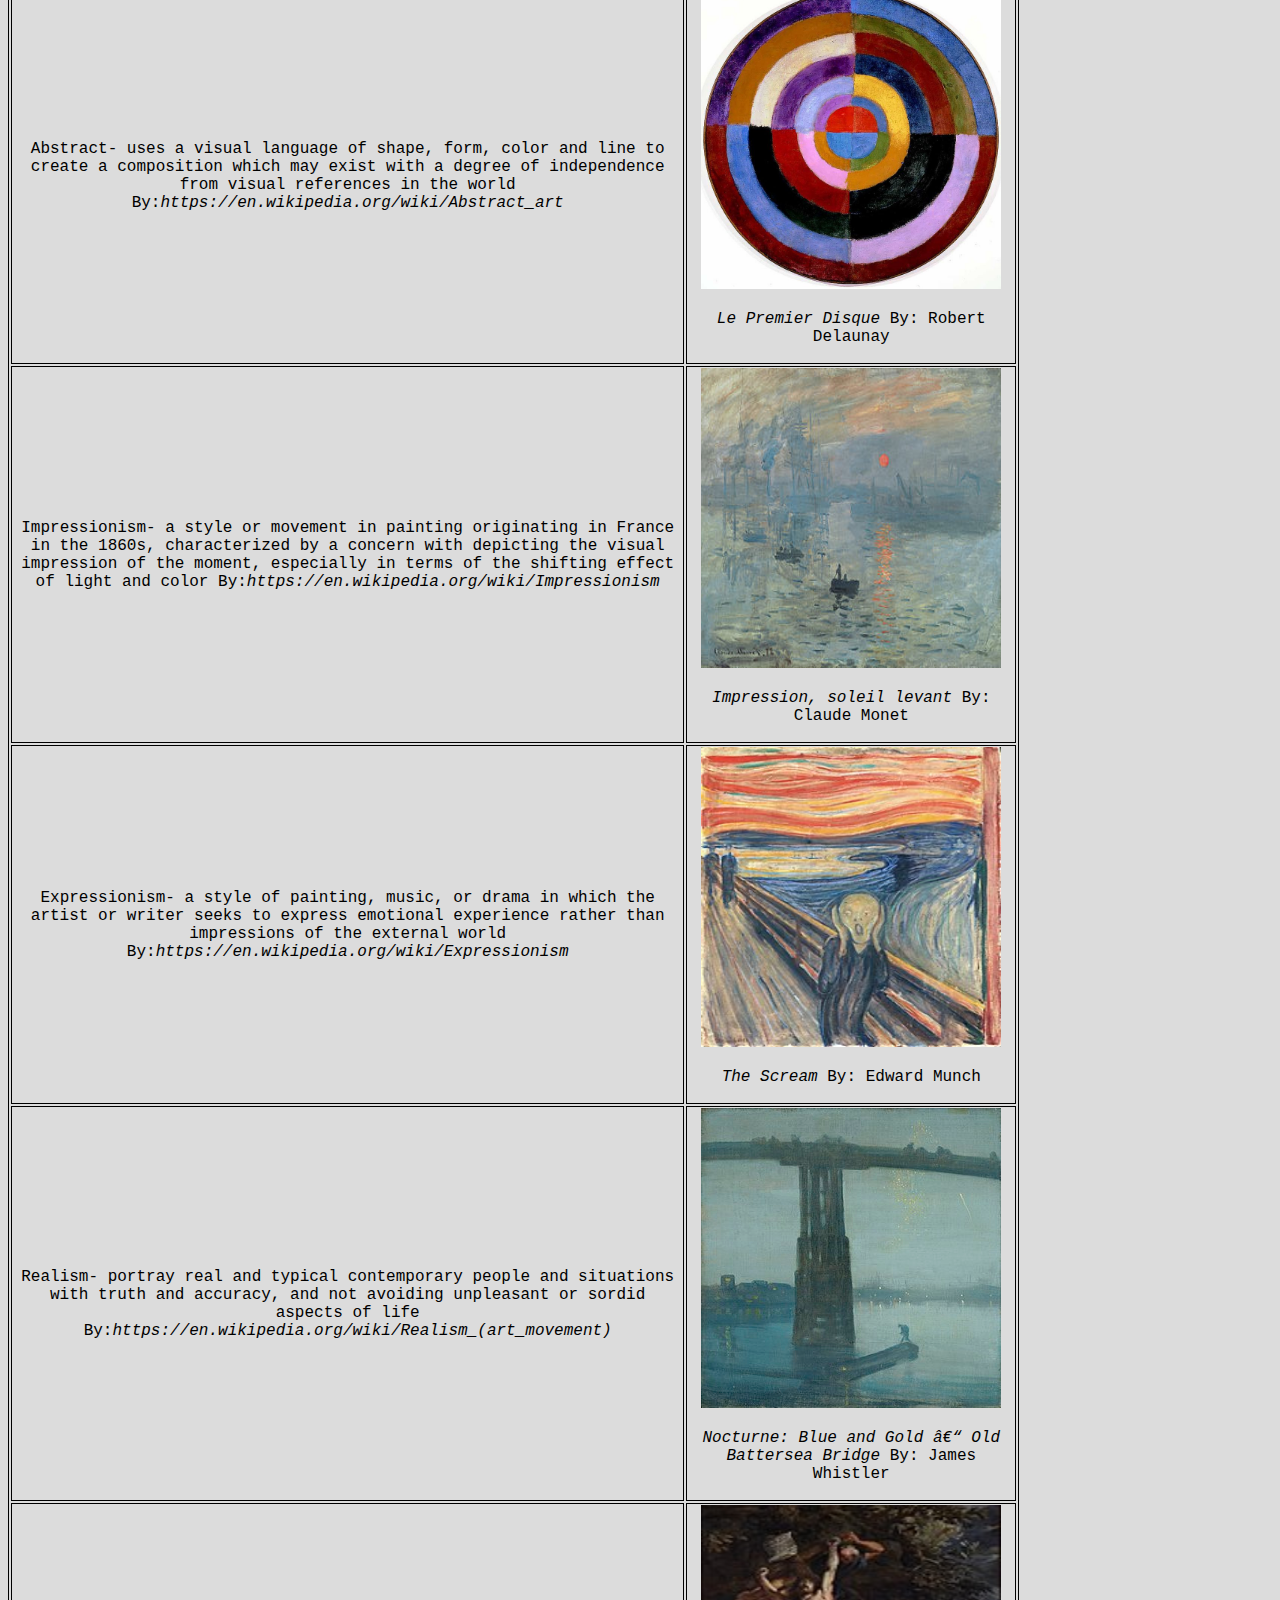
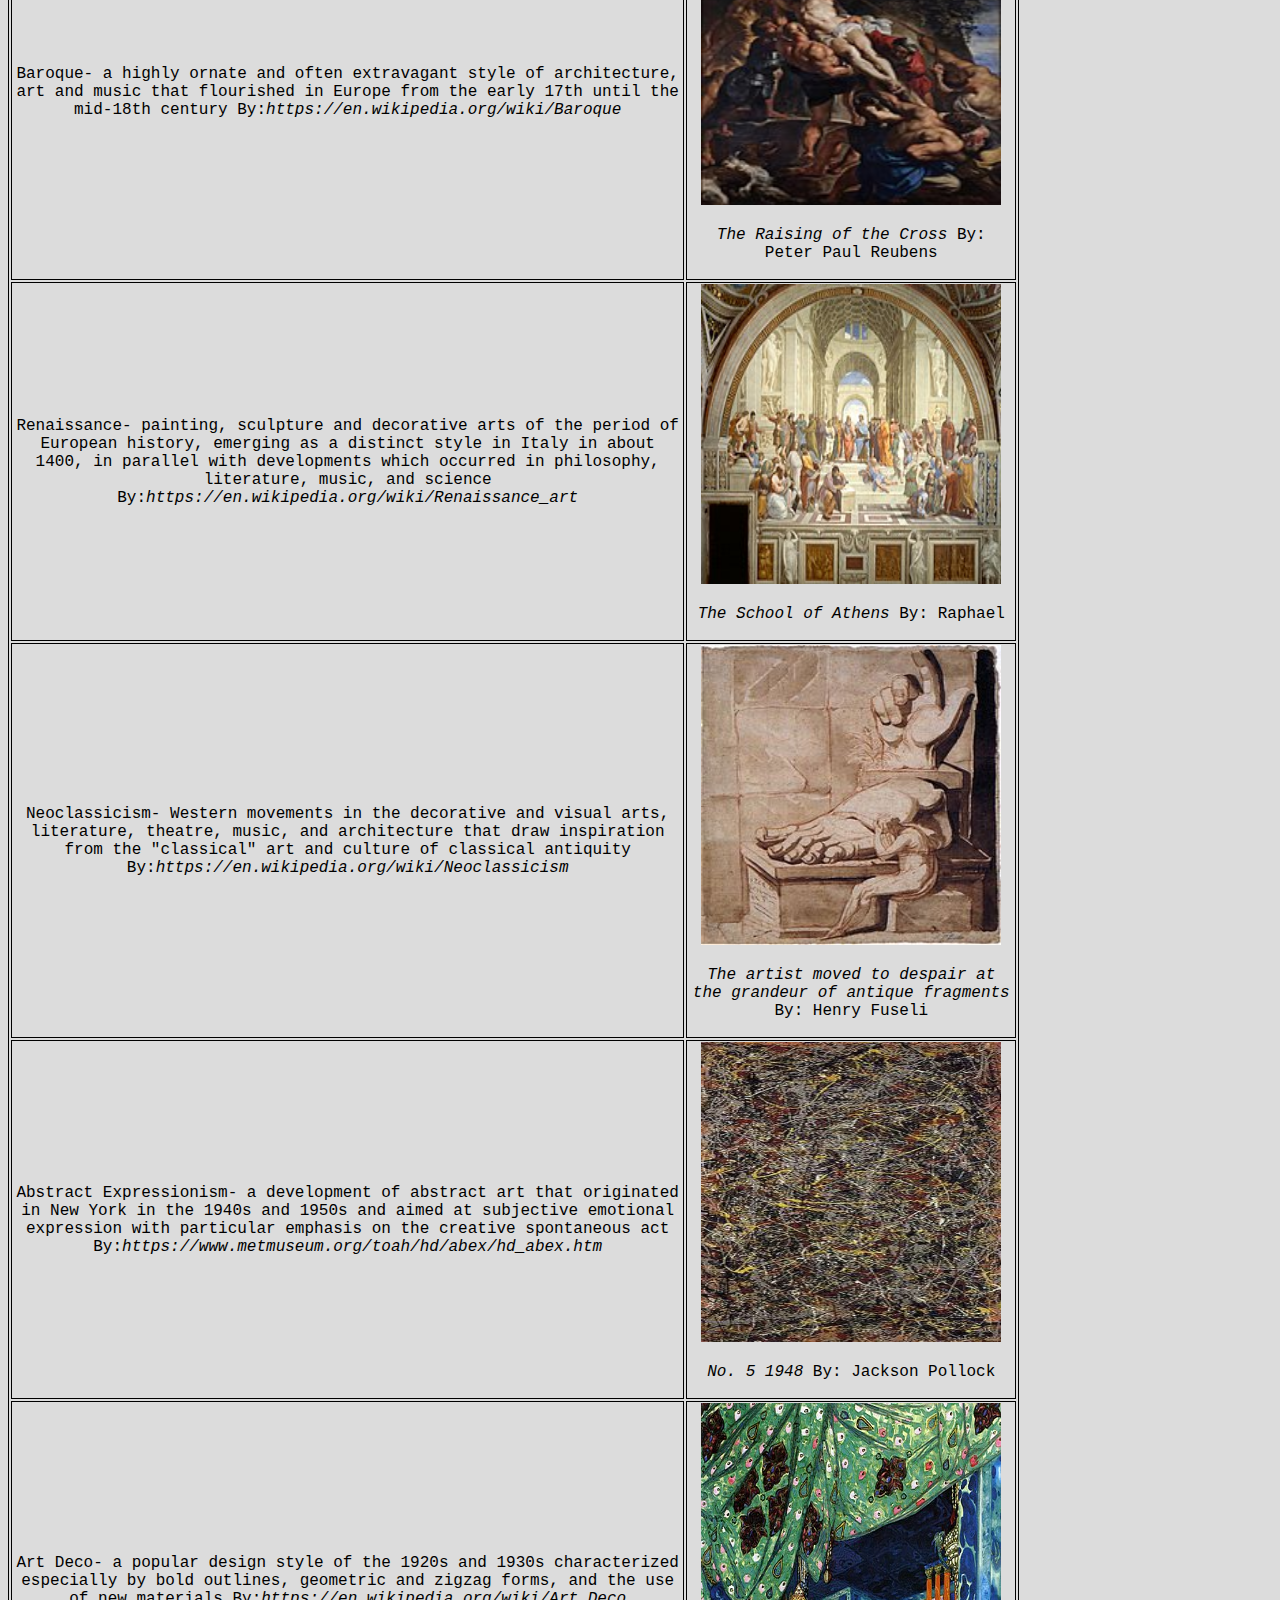
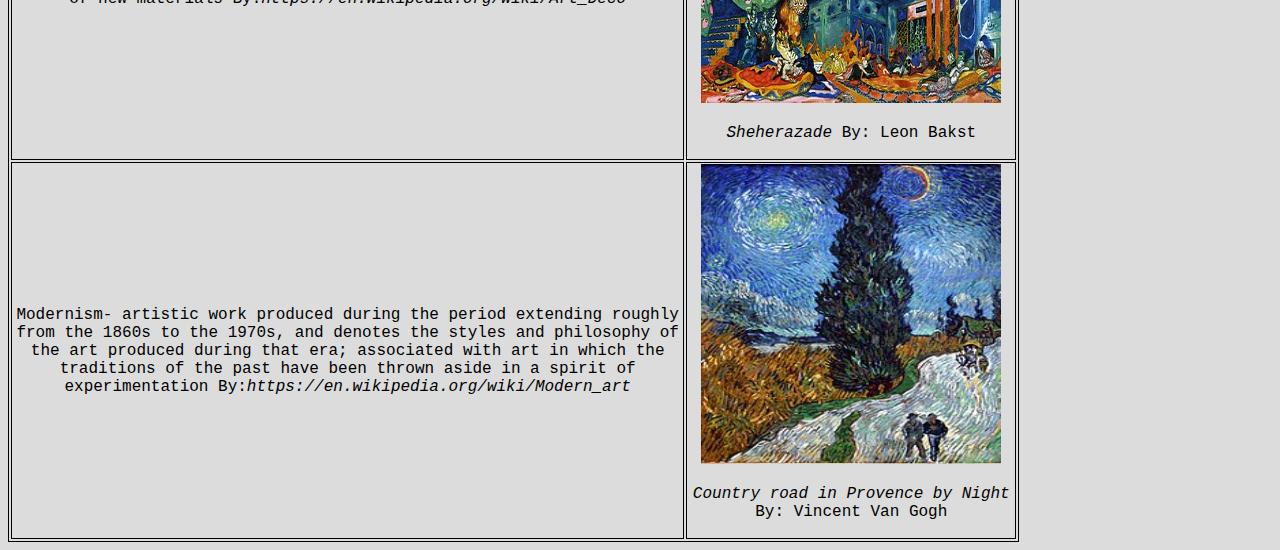
==== commit b1149a6d: "Update index.html" ====
--- a/index.html
+++ b/index.html
@@ -8,9 +8,8 @@
     </title>
   </head>
   <body>
-    <main>
     <h1>Drawing in My Life</h1>
-      <q>'Drawing is the honesty of the art. There is no possibility of cheating. It is either good or bad.' -Salvador Dalí</q>
+      <p><q>'Drawing is the honesty of the art. There is no possibility of cheating. It is either good or bad.' -Salvador Dalí</q></p>
     <hr>
       <div style="color:LightGray">
       <p></p>
@@ -55,13 +54,12 @@
         <li>Modernism</li>
       </ul>
     </div>
-    </main>
     <hr>
     <p></p>
     <p></p>
       <table>
+        <caption>Examples of Artwork</caption>
       <thead>
-        <caption>Examples of Artwork</caption>
         <tr>
         <th>Type of Art</th>
         <th>Example of Drawing</th>
